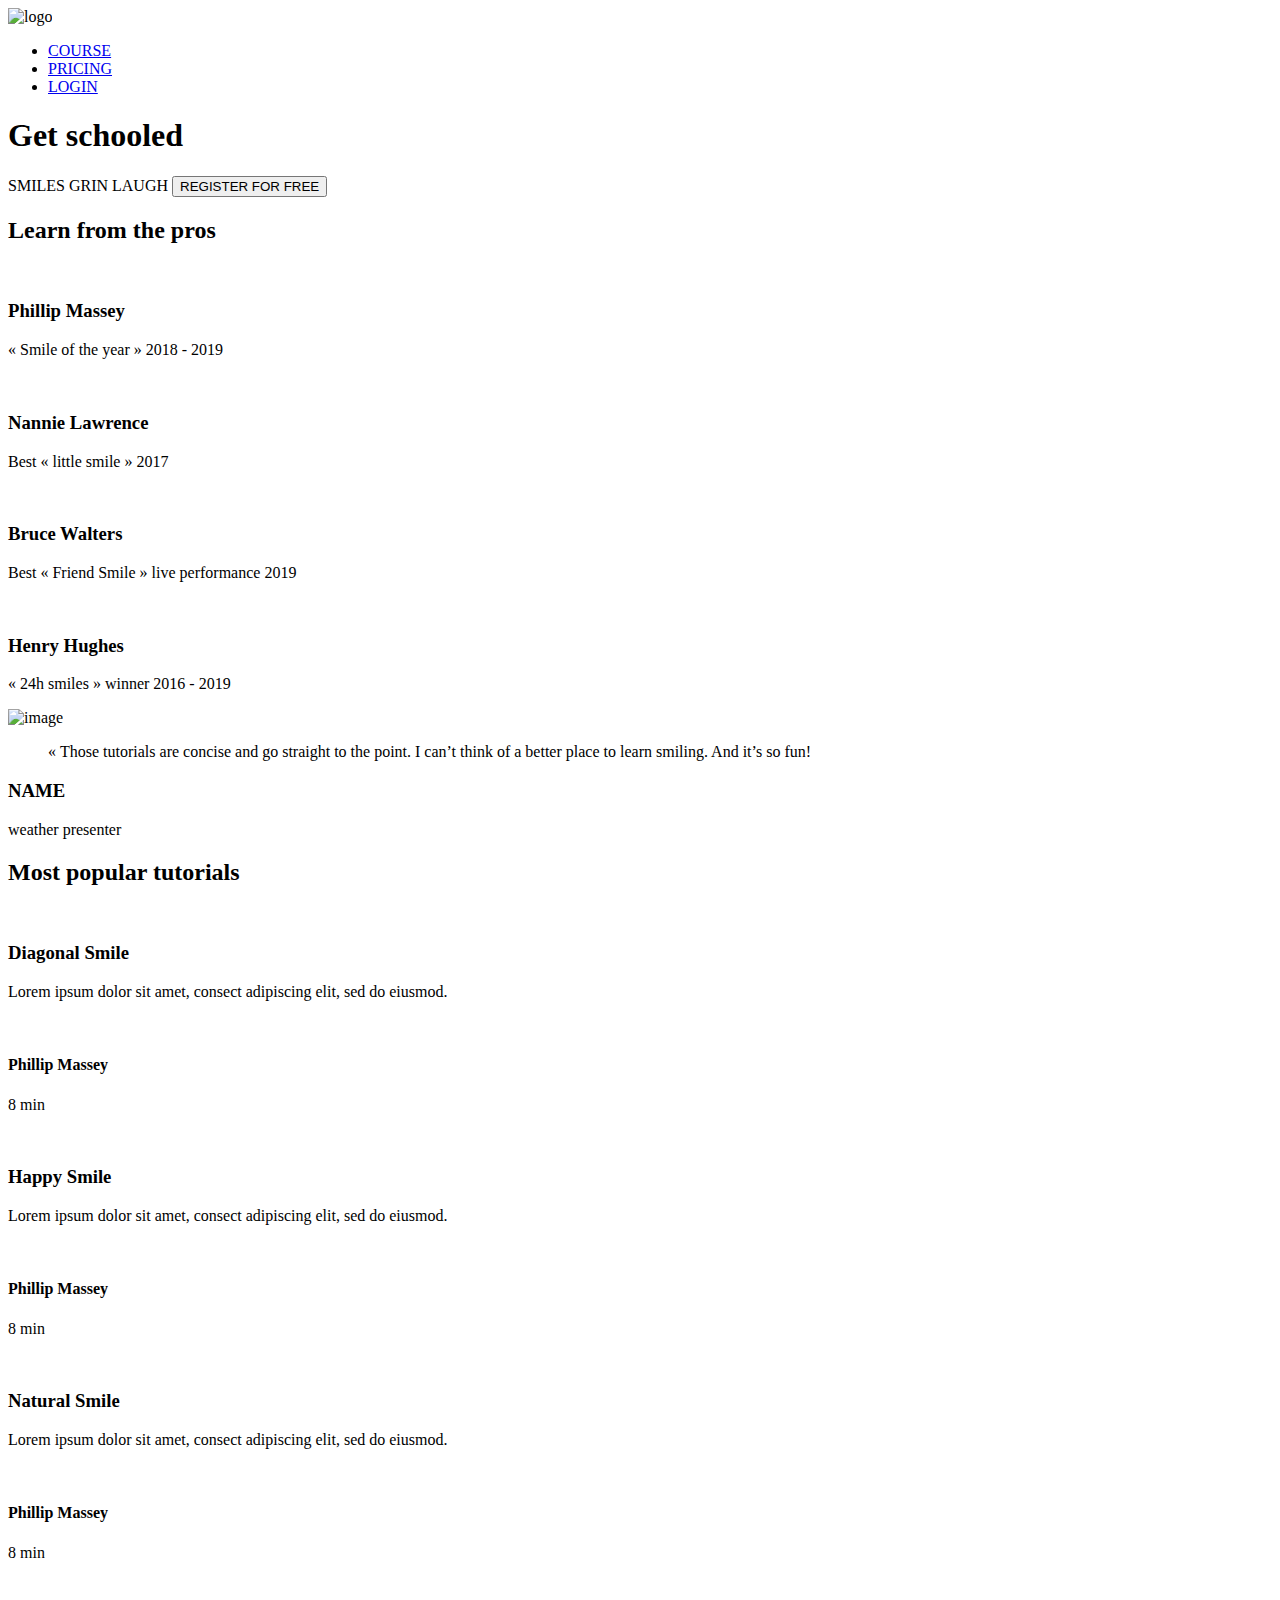
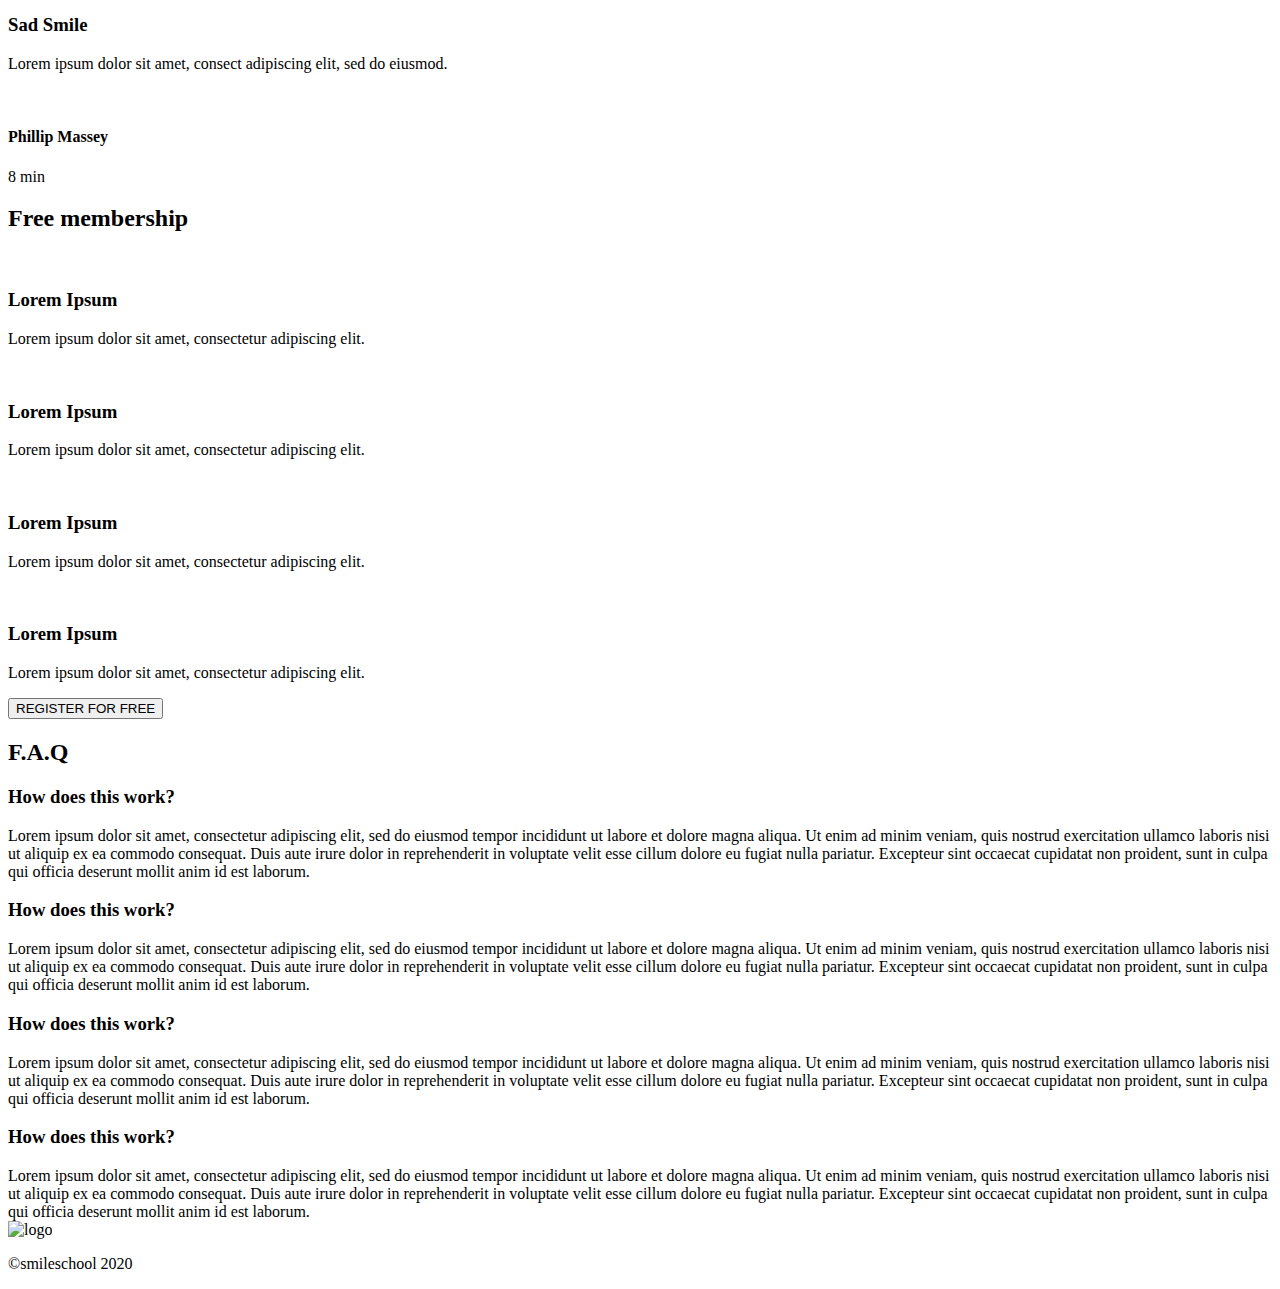
==== css_advanced/index.html @ 58fe6d0c "Create index.html" ====
<!DOCTYPE html>
<html lang="en">
<head>
    <meta charset="UTF-8">
    <meta name="viewport" content="width=device-width, initial-scale=1.0">
    <script src="https://kit.fontawesome.com/4a2b055604.js" crossorigin="anonymous"></script>
    <title>Document</title>
</head>
<body>
    <header>
        <nav>
            <img src="CSS Advanced-2/logo.png" alt="logo">
            <ul>
                <li><a href="#">COURSE</a></li>
                <li><a href="#">PRICING</a></li>
                <li><a href="#">LOGIN</a></li>
            </ul>
        </nav>
        
    </header>
    <main>
        <section>
            <div>
                <h1>Get schooled</h1>
                <span>SMILES</span>
                <span>GRIN</span>
                <span>LAUGH</span>
                <button>REGISTER FOR FREE</button>
            </div>
            <div>
                <h2>Learn from the pros</h2>
                <div>
                    <div>
                        <img src="CSS Advanced-2/3.png" alt="">
                        <h3>Phillip Massey</h3>
                        <p>« Smile of the year » 2018 - 2019</p>
                    </div>
                    <div>
                        <img src="CSS Advanced-2/6.png" alt="">
                        <h3>Nannie Lawrence</h3>
                        <p>Best « little smile » 2017</p>
                    </div>
                    <div>
                        <img src="CSS Advanced-2/7.png" alt="">
                        <h3>Bruce Walters</h3>
                        <p>Best « Friend Smile » live performance 2019</p>
                    </div>
                    <div>
                        <img src="CSS Advanced-2/8.png" alt="">
                        <h3>Henry Hughes</h3>
                        <p>« 24h smiles » winner 2016 - 2019</p>
                    </div>
                </div>
            </div>
        </section>
        <section>
            <div>
                <img src="./images/Bitmap.png" alt="image">
            </div>
            <div>
                <blockquote>« Those tutorials are concise and go straight to the point. I can’t think of a better place to learn smiling. And it’s so fun!</blockquote>
                <h3>NAME</h3>
                <P>weather presenter</P>
            </div>
        </section>
        <section>
            <h2>Most popular tutorials</h2>
            <div>
                <img src="CSS Advanced-2/1.png" alt="">
                <h3>Diagonal Smile</h3>
                <p>Lorem ipsum dolor sit amet, consect adipiscing elit, sed do eiusmod.</p>
                <div>
                    <img src="CSS Advanced-2/3.png" alt="">
                    <h4>Phillip Massey</h4>
                </div>
                <div>
                    <div><i class="fa-solid fa-star"></i></div>
                    <div><i class="fa-solid fa-star"></i></div>
                    <div><i class="fa-solid fa-star"></i></div>
                    <div><i class="fa-solid fa-star"></i></div>
                    <div><i class="fa-solid fa-star"></i></div>
                </div>
                <p>8 min</p>
            </div>
            <div>
                <img src="CSS Advanced-2/4.png" alt="">
                <h3>Happy Smile</h3>
                <p>Lorem ipsum dolor sit amet, consect adipiscing elit, sed do eiusmod.</p>
                <div>
                    <img src="CSS Advanced-2/3.png" alt="">
                    <h4>Phillip Massey</h4>
                </div>
                <div>
                    <div><i class="fa-solid fa-star"></i></div>
                    <div><i class="fa-solid fa-star"></i></div>
                    <div><i class="fa-solid fa-star"></i></div>
                    <div><i class="fa-solid fa-star"></i></div>
                    <div><i class="fa-solid fa-star"></i></div>
                </div>
                <p>8 min</p>
            </div>
            <div>
                <img src="./images/Bitmap (3).png" alt="">
                <h3>Natural Smile</h3>
                <p>Lorem ipsum dolor sit amet, consect adipiscing elit, sed do eiusmod.</p>
                <div>
                    <img src="./images/1 (3).png" alt="">
                    <h4>Phillip Massey</h4>
                </div>
                <div>
                    <div><i class="fa-solid fa-star"></i></div>
                    <div><i class="fa-solid fa-star"></i></div>
                    <div><i class="fa-solid fa-star"></i></div>
                    <div><i class="fa-solid fa-star"></i></div>
                    <div><i class="fa-solid fa-star"></i></div>
                </div>
                <p>8 min</p>
            </div>
            <div>
                <img src="./images/Bitmap (2).png" alt="">
                <h3>Sad Smile</h3>
                <p>Lorem ipsum dolor sit amet, consect adipiscing elit, sed do eiusmod.</p>
                <div>
                    <img src="./images/1 (3).png" alt="">
                    <h4>Phillip Massey</h4>
                </div>
                <div>
                    <div><i class="fa-solid fa-star"></i></div>
                    <div><i class="fa-solid fa-star"></i></div>
                    <div><i class="fa-solid fa-star"></i></div>
                    <div><i class="fa-solid fa-star"></i></div>
                    <div><i class="fa-solid fa-star"></i></div>
                </div>
                <p>8 min</p>
            </div>
        </section>
        <section>
            <h2>Free membership</h2>
            <div>
                <img src="CSS Advanced-2/smile.png" alt="">
                <h3>Lorem Ipsum</h3>
                <p>Lorem ipsum dolor sit amet, consectetur adipiscing elit.</p>
            </div>
            <div>
                <img src="CSS Advanced-2/smile.png" alt="">
                <h3>Lorem Ipsum</h3>
                <p>Lorem ipsum dolor sit amet, consectetur adipiscing elit.</p>
            </div>
            <div>
                <img src="CSS Advanced-2/smile.png" alt="">
                <h3>Lorem Ipsum</h3>
                <p>Lorem ipsum dolor sit amet, consectetur adipiscing elit.</p>
            </div>
            <div>
                <img src="CSS Advanced-2/smile.png" alt="">
                <h3>Lorem Ipsum</h3>
                <p>Lorem ipsum dolor sit amet, consectetur adipiscing elit.</p>
            </div>
            <button>REGISTER FOR FREE</button>
        </section>
        <section>
            <h2>F.A.Q</h2>
            <div>
                <div>
                    <div>
                        <h3>How does this work?</h3>
                    </div>
                    <div>
                        Lorem ipsum dolor sit amet, consectetur adipiscing elit, sed do eiusmod tempor incididunt ut labore et dolore magna aliqua. Ut enim ad minim veniam, quis nostrud exercitation ullamco laboris nisi ut aliquip ex ea commodo consequat. Duis aute irure dolor in reprehenderit in voluptate velit esse cillum dolore eu fugiat nulla pariatur. Excepteur sint occaecat cupidatat non proident, sunt in culpa qui officia deserunt mollit anim id est laborum.
                    </div>

                    <div>
                        <h3>How does this work?</h3>
                    </div>
                    <div>
                        Lorem ipsum dolor sit amet, consectetur adipiscing elit, sed do eiusmod tempor incididunt ut labore et dolore magna aliqua. Ut enim ad minim veniam, quis nostrud exercitation ullamco laboris nisi ut aliquip ex ea commodo consequat. Duis aute irure dolor in reprehenderit in voluptate velit esse cillum dolore eu fugiat nulla pariatur. Excepteur sint occaecat cupidatat non proident, sunt in culpa qui officia deserunt mollit anim id est laborum.
                    </div>
                </div>
                <div>
                    <div>
                        <h3>How does this work?</h3>
                    </div>
                    <div>
                        Lorem ipsum dolor sit amet, consectetur adipiscing elit, sed do eiusmod tempor incididunt ut labore et dolore magna aliqua. Ut enim ad minim veniam, quis nostrud exercitation ullamco laboris nisi ut aliquip ex ea commodo consequat. Duis aute irure dolor in reprehenderit in voluptate velit esse cillum dolore eu fugiat nulla pariatur. Excepteur sint occaecat cupidatat non proident, sunt in culpa qui officia deserunt mollit anim id est laborum.
                    </div>
                    <div>
                        <h3>How does this work?</h3>
                    </div>
                    <div>
                        Lorem ipsum dolor sit amet, consectetur adipiscing elit, sed do eiusmod tempor incididunt ut labore et dolore magna aliqua. Ut enim ad minim veniam, quis nostrud exercitation ullamco laboris nisi ut aliquip ex ea commodo consequat. Duis aute irure dolor in reprehenderit in voluptate velit esse cillum dolore eu fugiat nulla pariatur. Excepteur sint occaecat cupidatat non proident, sunt in culpa qui officia deserunt mollit anim id est laborum.
                    </div>
                </div>
            </div>
        </section>
    </main>
    <footer>
        <section>
            <div>
                <img src="CSS Advanced-2/logo.png" alt="logo">
                <div>
                    <i class="fa-brands fa-facebook"></i>
                    <i class="fa-brands fa-twitter"></i>
                    <i class="fa-brands fa-instagram"></i>
                </div>
            </div>
            <p>©smileschool 2020</p>
        </section>
    </footer>
</body>
</html>
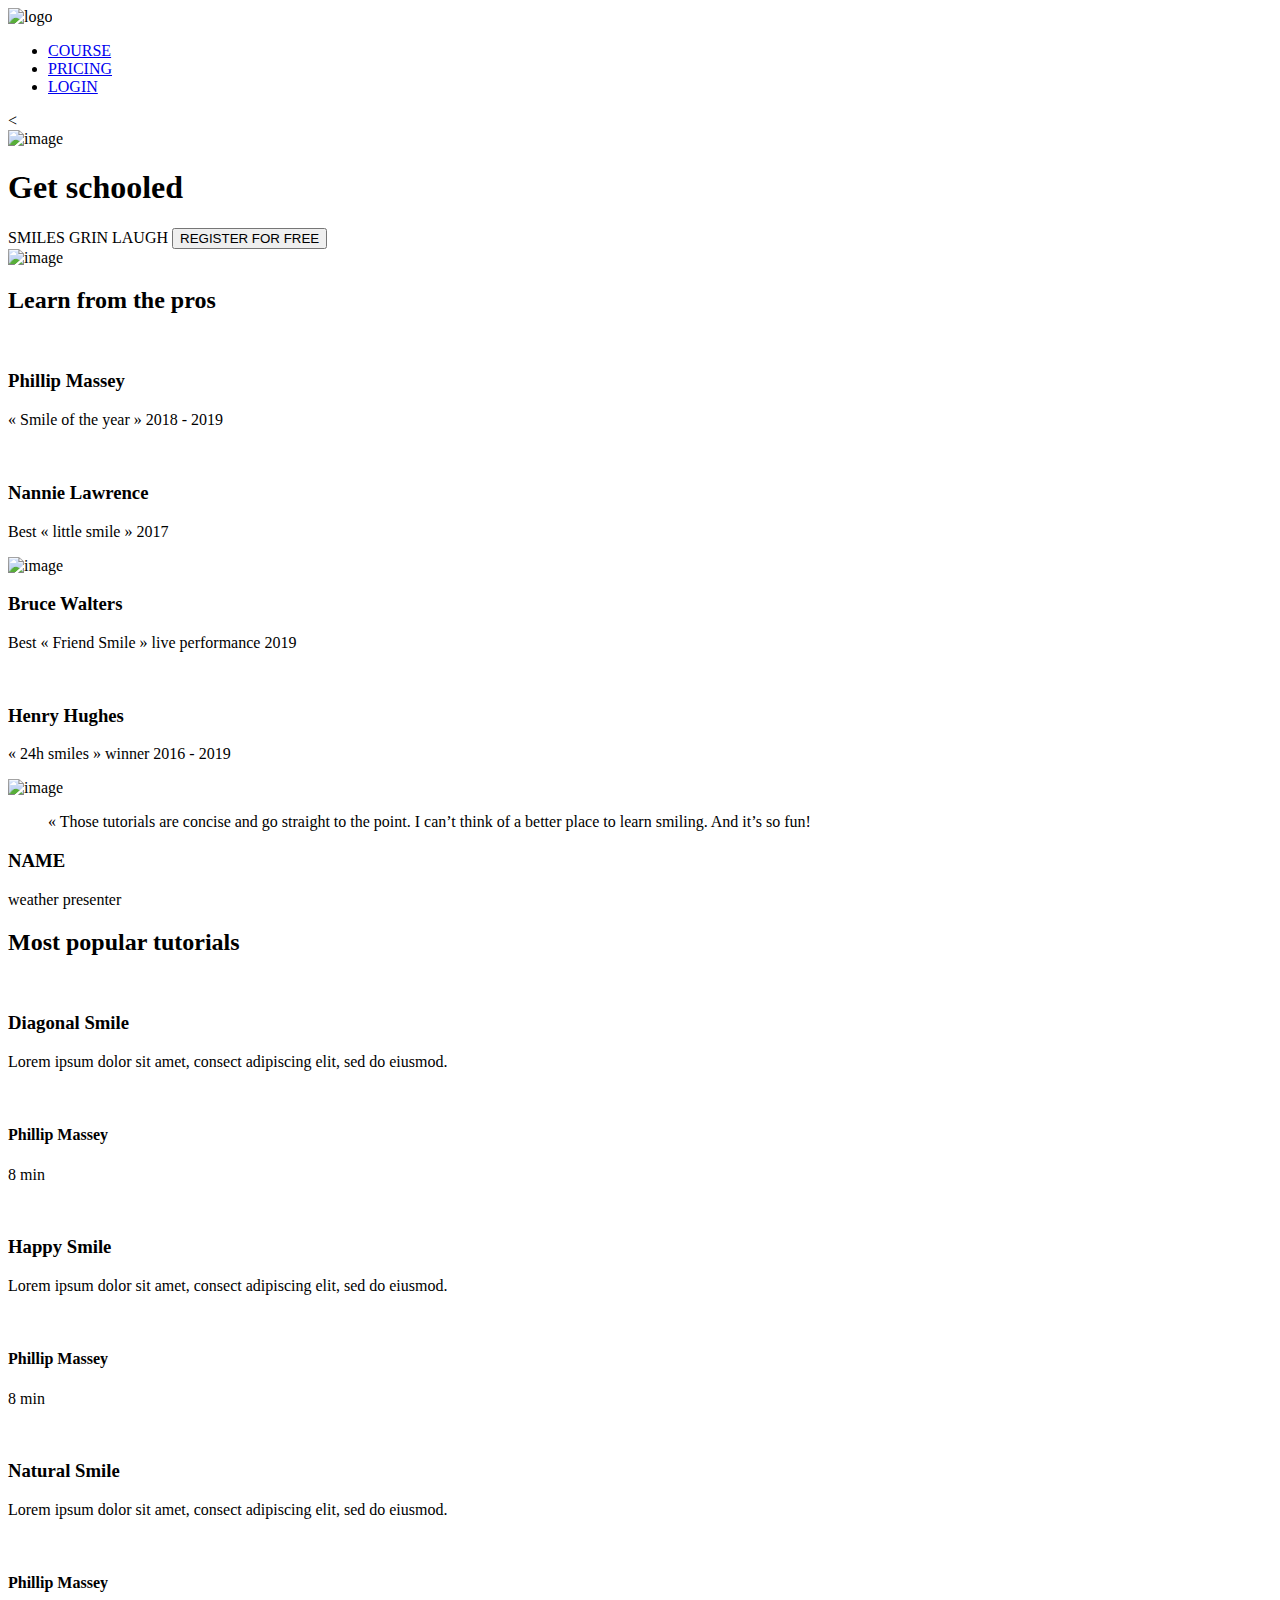
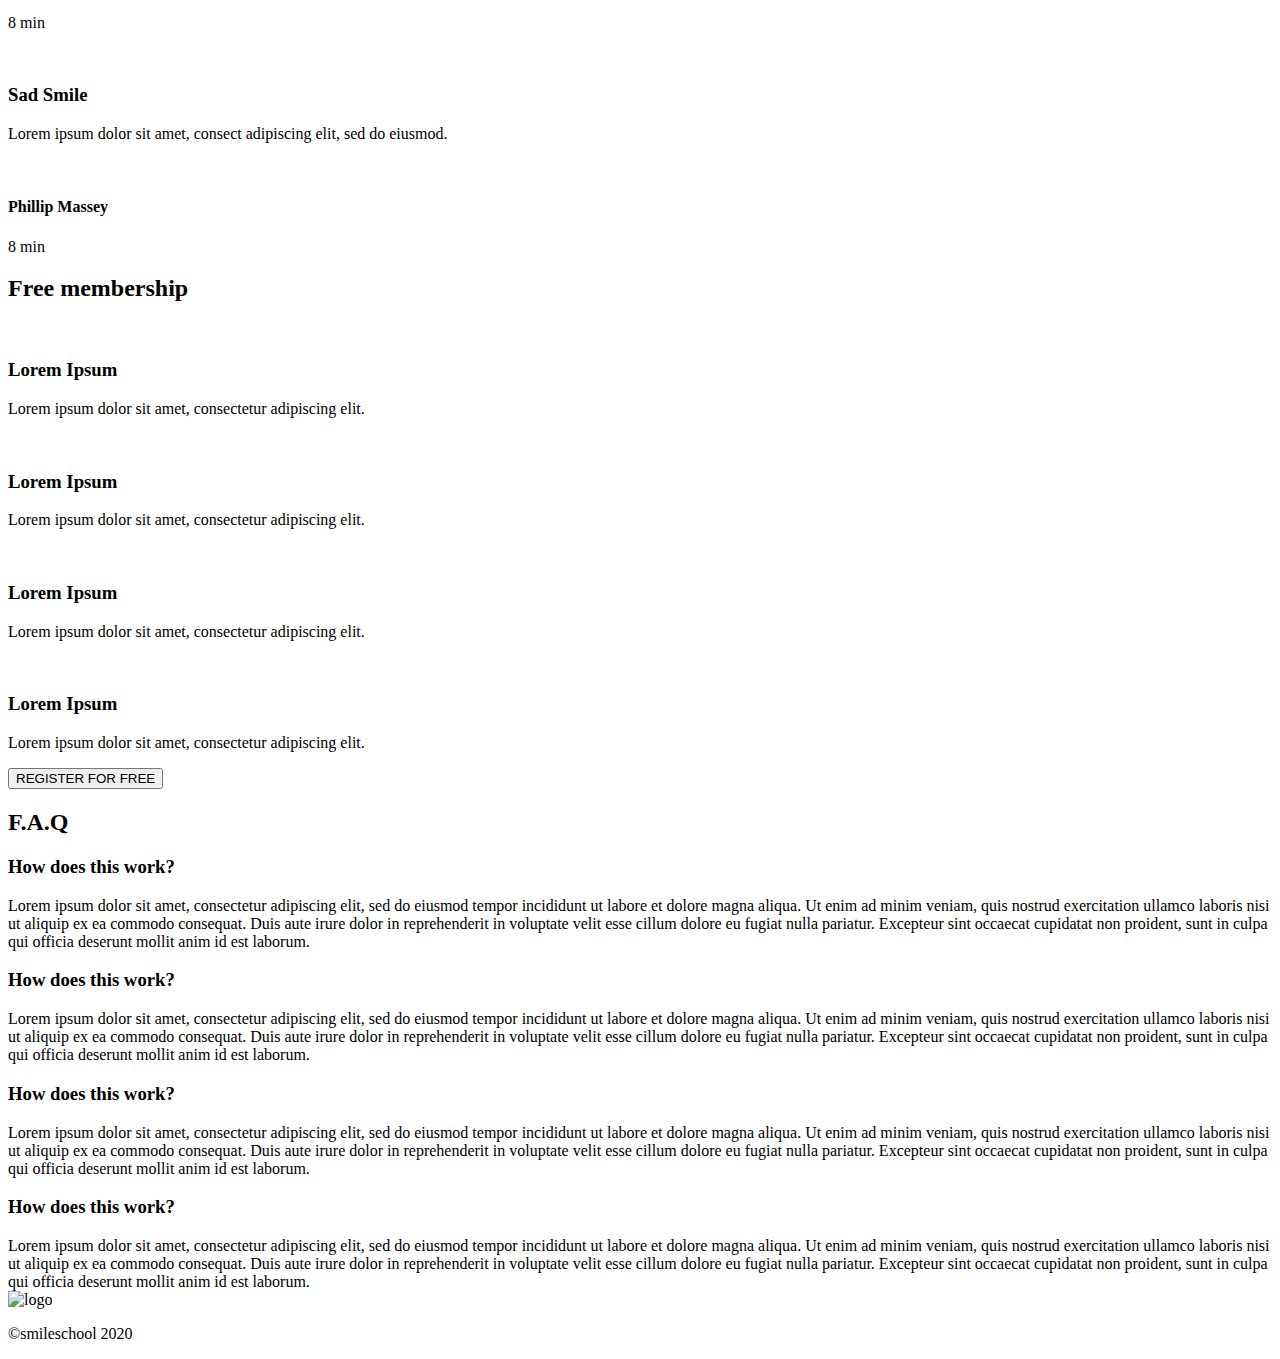
==== commit dcca6d03: "Update index.html" ====
--- a/css_advanced/index.html
+++ b/css_advanced/index.html
@@ -5,60 +5,66 @@
     <meta name="viewport" content="width=device-width, initial-scale=1.0">
     <script src="https://kit.fontawesome.com/4a2b055604.js" crossorigin="anonymous"></script>
     <title>Document</title>
+    <link rel="stylesheet" href="style.css">
 </head>
 <body>
-    <header>
-        <nav>
-            <img src="CSS Advanced-2/logo.png" alt="logo">
-            <ul>
-                <li><a href="#">COURSE</a></li>
-                <li><a href="#">PRICING</a></li>
-                <li><a href="#">LOGIN</a></li>
+    <header class="header"> 
+        <nav class="nav">
+            <img src="CSS Advanced-2/logo.png" alt="logo" class="logo">
+            <ul class="menu">
+                <li class="menu-item"><a href="#">COURSE</a></li> 
+                <li class="menu-item"><a href="#">PRICING</a></li>
+                <li class="menu-item"><a href="#">LOGIN</a></li>
             </ul>
         </nav>
-        
     </header>
-    <main>
-        <section>
-            <div>
-                <h1>Get schooled</h1>
-                <span>SMILES</span>
-                <span>GRIN</span>
-                <span>LAUGH</span>
-                <button>REGISTER FOR FREE</button>
-            </div>
-            <div>
-                <h2>Learn from the pros</h2>
-                <div>
-                    <div>
+    <main class="main-section" >
+        <section>
+            < <div>
+                <img src="CSS Advanced-2/Object.png" alt="image" class="main-image">
+                <h1 class="text-overlay">Get schooled</h1>
+                <span class="text-smiles">SMILES</span>
+                <span class="text-grin">GRIN</span>
+                <span class="text-laugh">LAUGH</span>
+                <button class="register-button">REGISTER FOR FREE</button>
+            </div>
+            <div>
+                <img src="CSS Advanced-2/Object.png" alt="image" class="main-image">
+                <h2 class="text-learn">
+                    <span class="text-learn-main">Learn</span> 
+                    <span class="text-learn-pros">from the pros</span>
+                </h2>                
+                <div class="overlay-container">
+                    <div class="profile">
+                        <img src="CSS Advanced-2/1.png" alt="">
+                        <h3>Phillip Massey</h3>
+                        <p>« Smile of the year » 2018 - 2019</p>
+                    </div>
+                    <div class="profile">
                         <img src="CSS Advanced-2/3.png" alt="">
-                        <h3>Phillip Massey</h3>
-                        <p>« Smile of the year » 2018 - 2019</p>
-                    </div>
-                    <div>
-                        <img src="CSS Advanced-2/6.png" alt="">
                         <h3>Nannie Lawrence</h3>
-                        <p>Best « little smile » 2017</p>
-                    </div>
-                    <div>
-                        <img src="CSS Advanced-2/7.png" alt="">
+                        <p>Best « little smile » 2017</p>
+                    </div>
+                    <div class="profile">
+                        <img src="CSS Advanced-2/2.png" alt="image" class="profile-bruce img">
                         <h3>Bruce Walters</h3>
-                        <p>Best « Friend Smile » live performance 2019</p>
-                    </div>
-                    <div>
-                        <img src="CSS Advanced-2/8.png" alt="">
+                        <p>Best « Friend Smile » live performance 2019</p>
+                    </div>
+                    <div class="profile">
+                        <img src="CSS Advanced-2/4.png" alt="">
                         <h3>Henry Hughes</h3>
-                        <p>« 24h smiles » winner 2016 - 2019</p>
-                    </div>
-                </div>
-            </div>
-        </section>
-        <section>
-            <div>
-                <img src="./images/Bitmap.png" alt="image">
-            </div>
-            <div>
-                <blockquote>« Those tutorials are concise and go straight to the point. I can’t think of a better place to learn smiling. And it’s so fun!</blockquote>
+                        <p>« 24h smiles » winner 2016 - 2019</p>
+                    </div>
+                </div>
+                
+            </div>
+        </section>
+        <section>
+            <div>
+                <img src="CSS Advanced-2/Object.png" alt="image" class="main-image">
+            </div>
+            <div>
+                <blockquote>« Those tutorials are concise and go straight to the point. I can’t think of a better place to learn smiling. And it’s so fun!</blockquote>
                 <h3>NAME</h3>
                 <P>weather presenter</P>
             </div>
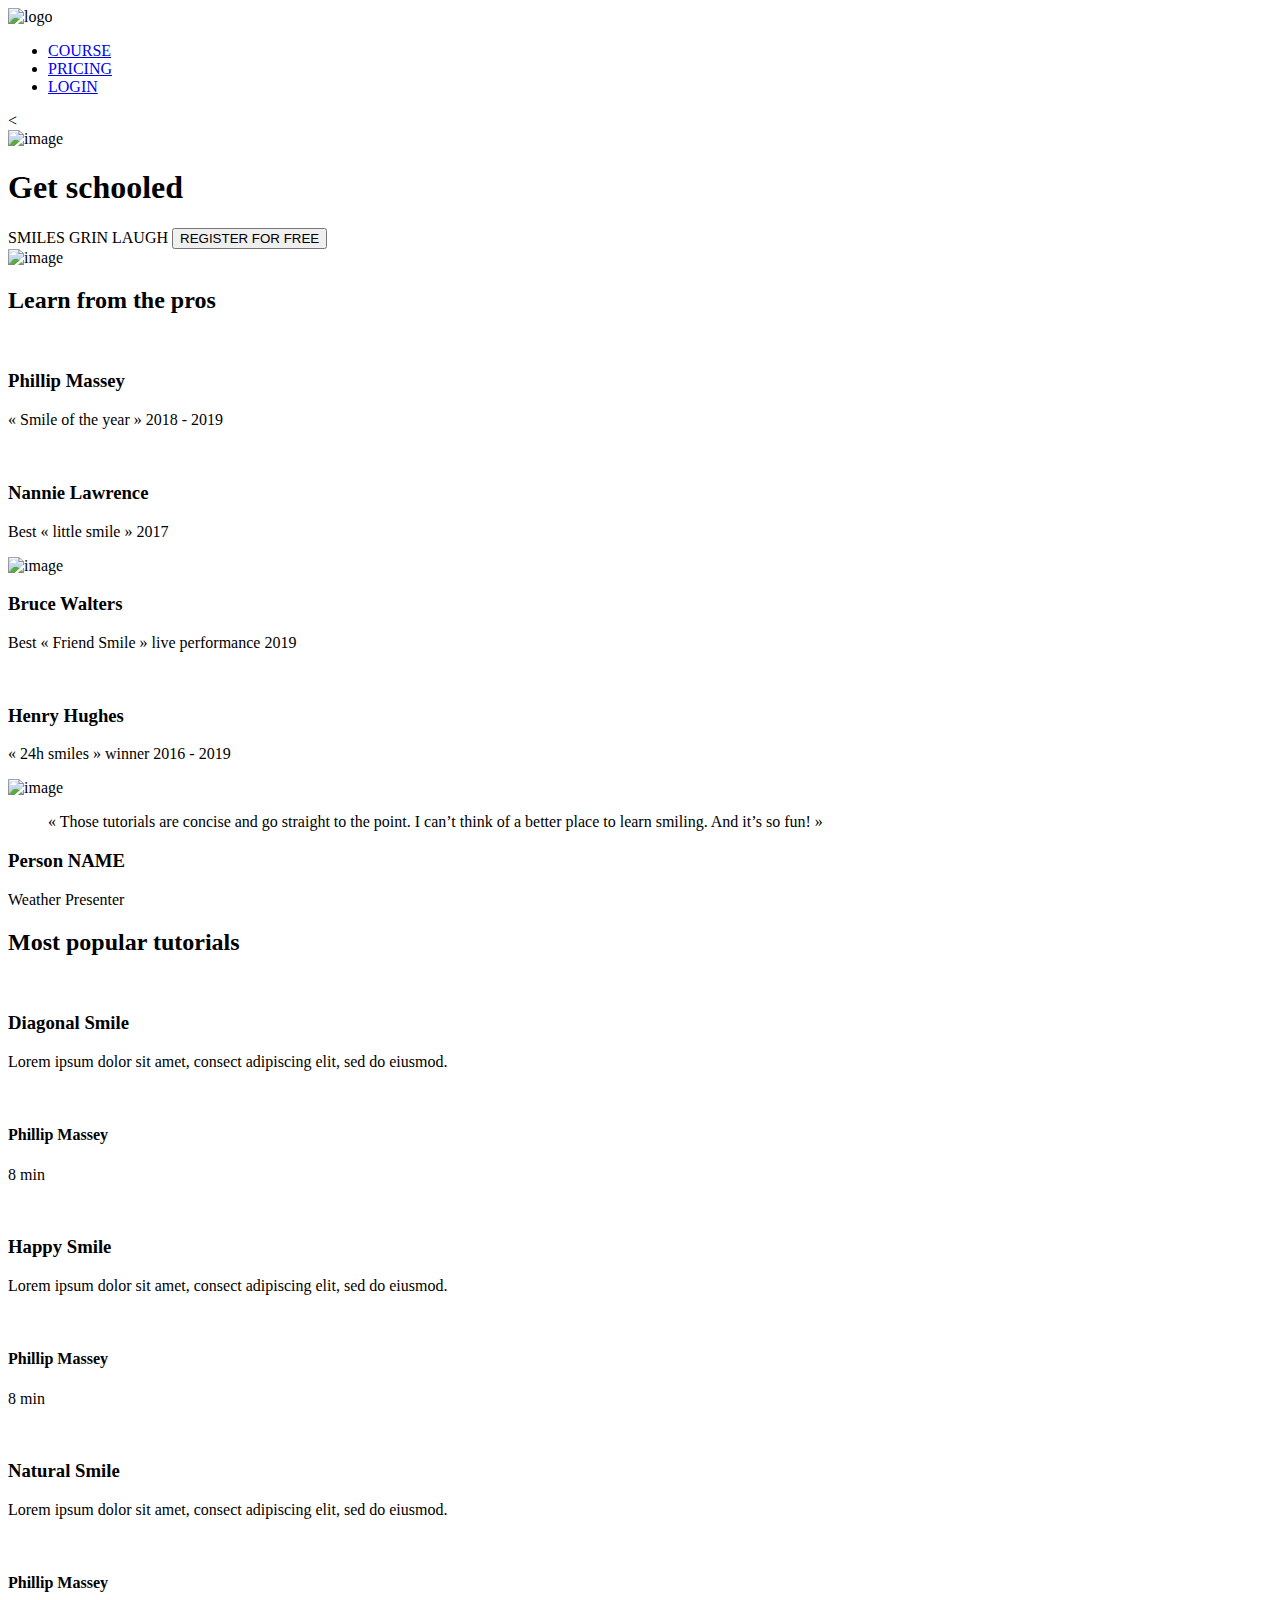
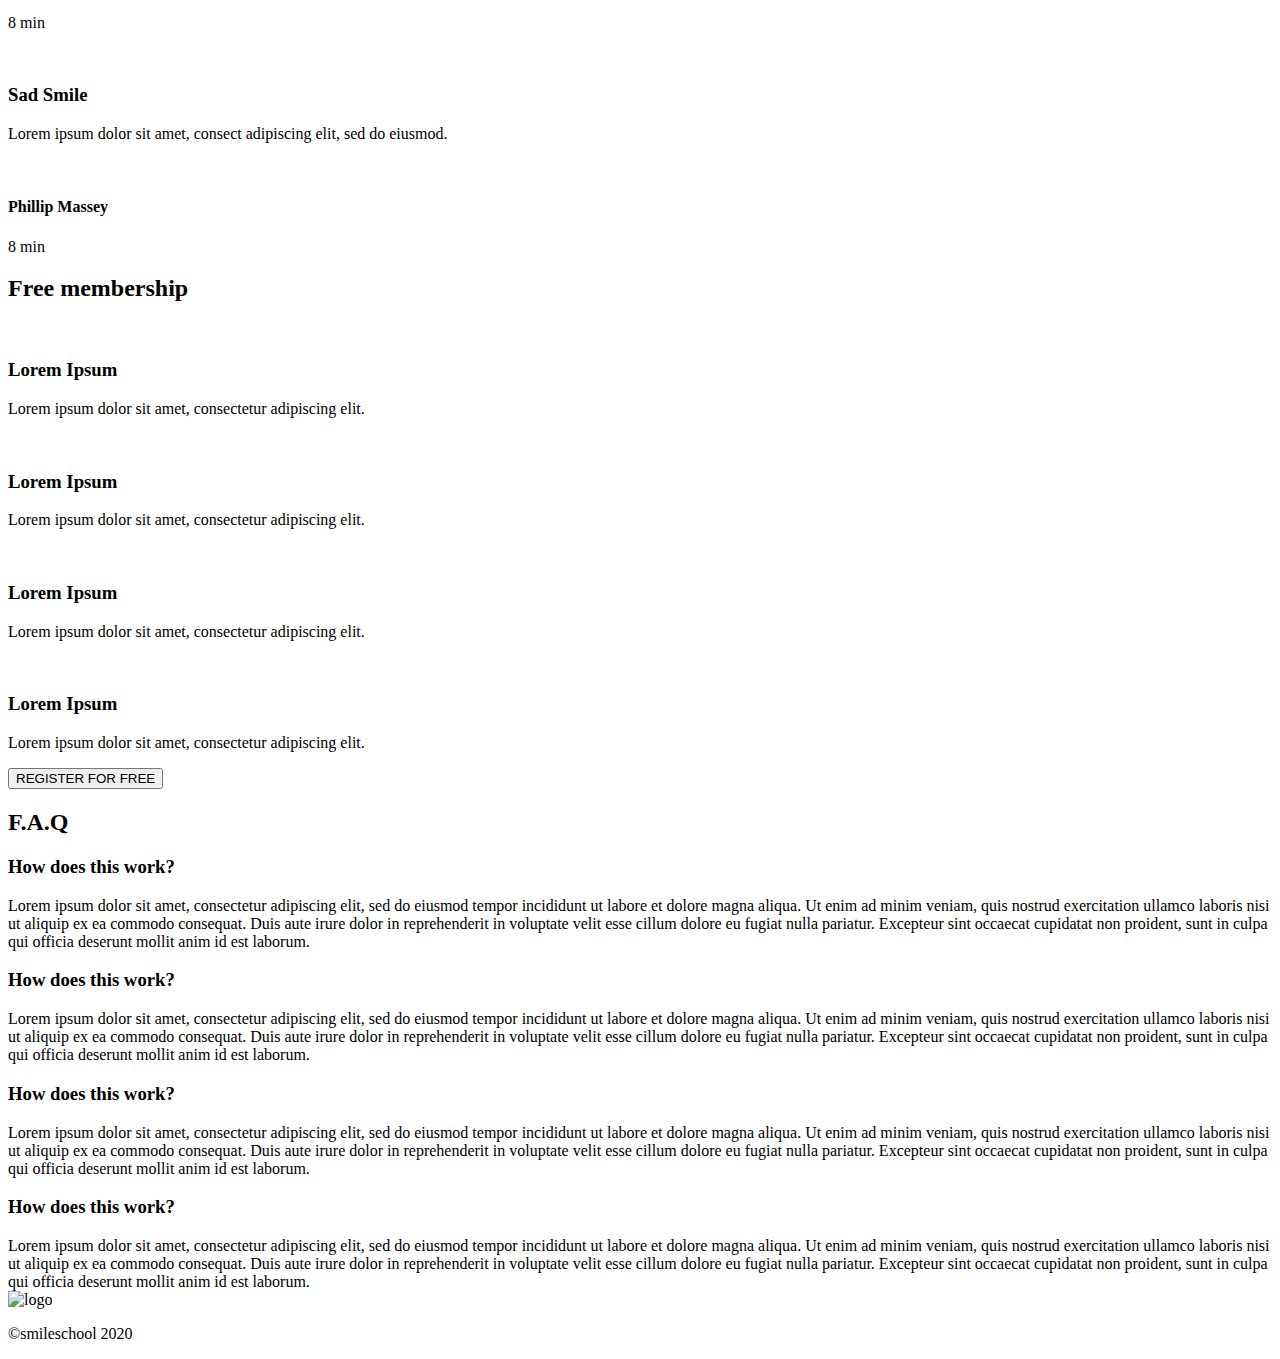
==== commit 39c33f2f: "Update index.html" ====
--- a/css_advanced/index.html
+++ b/css_advanced/index.html
@@ -59,15 +59,17 @@
                 
             </div>
         </section>
-        <section>
-            <div>
-                <img src="CSS Advanced-2/Object.png" alt="image" class="main-image">
-            </div>
-            <div>
-                <blockquote>« Those tutorials are concise and go straight to the point. I can’t think of a better place to learn smiling. And it’s so fun!</blockquote>
-                <h3>NAME</h3>
-                <P>weather presenter</P>
-            </div>
+        <section class="background-section"></section>
+<section class="testimonial-section">
+    <div>
+        <img src="CSS Advanced-2/5.png" alt="image" class="main-image-5">
+        <div>
+            <blockquote class="testimonial-text">« Those tutorials are concise and go straight to the point. I can’t think of a better place to learn smiling. And it’s so fun! »</blockquote>
+            <h3 class="testimonial-name">Person NAME</h3>
+            <p class="testimonial-p">Weather Presenter</p>
+        </div>
+    </div>
+</section>
         </section>
         <section>
             <h2>Most popular tutorials</h2>
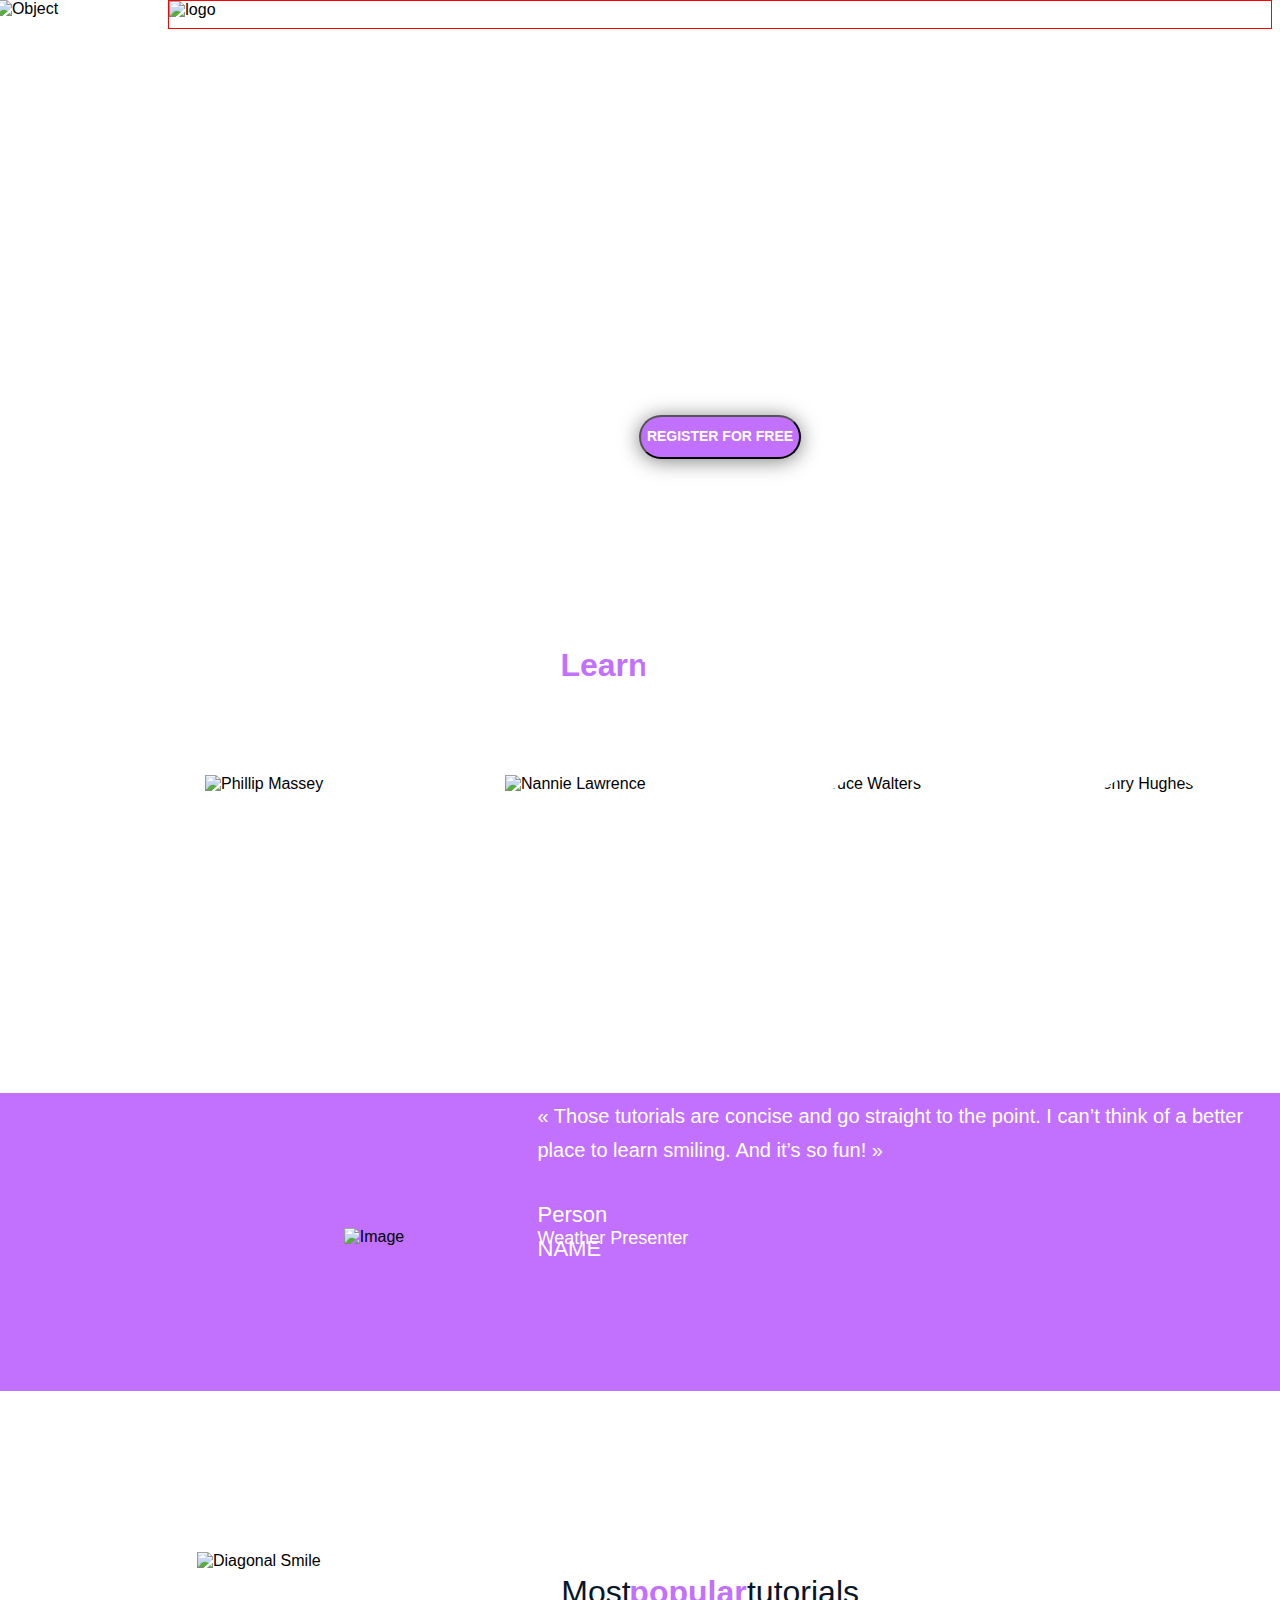
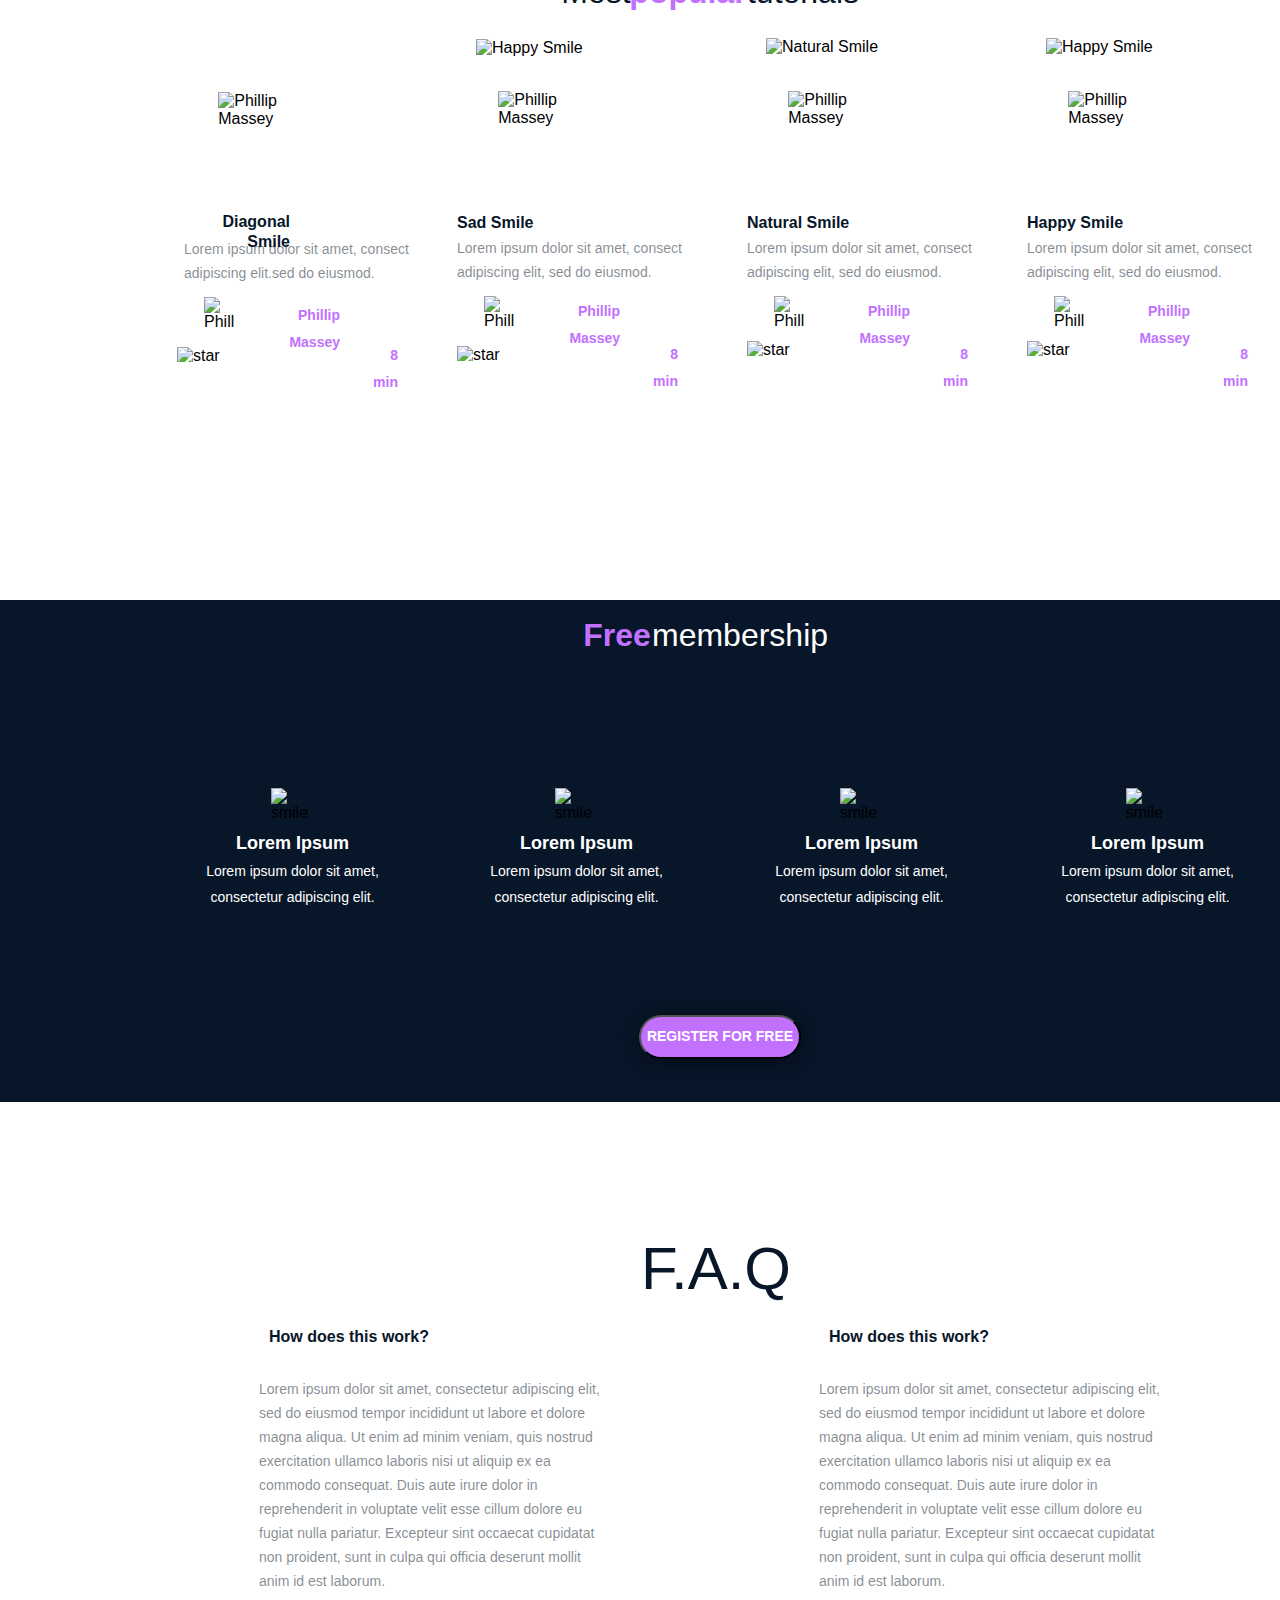
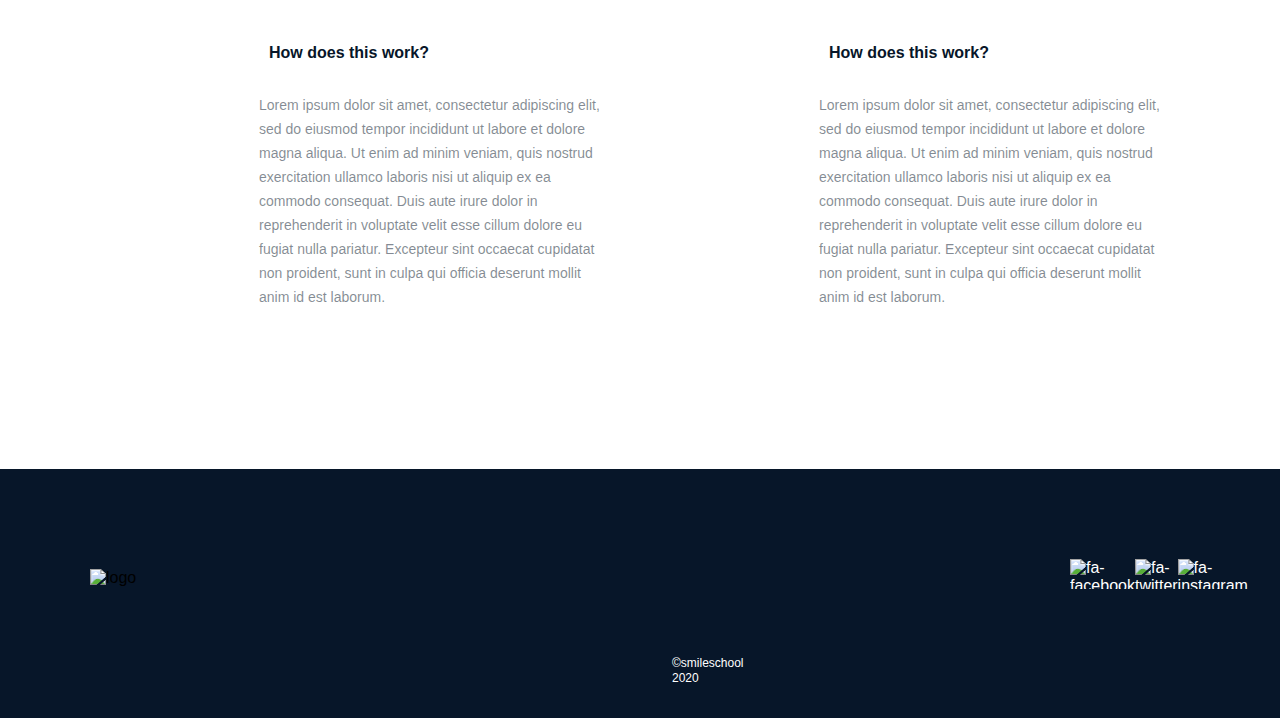
==== commit c39c7bc7: "Update index.html" ====
--- a/css_advanced/index.html
+++ b/css_advanced/index.html
@@ -2,216 +2,208 @@
 <html lang="en">
 <head>
     <meta charset="UTF-8">
-    <meta name="viewport" content="width=device-width, initial-scale=1.0">
-    <script src="https://kit.fontawesome.com/4a2b055604.js" crossorigin="anonymous"></script>
-    <title>Document</title>
-    <link rel="stylesheet" href="style.css">
+    <meta name="viewport" content="width=device-width, initial-scale=1.0">    
+    <link rel="stylesheet" href="styles.css"> <!-- Link to the CSS file -->
+    <link rel="stylesheet" href="base.css"> 
+    <link rel="stylesheet" href="layout.css"> 
+    <link rel="stylesheet" href="modfules.css"> 
+    <title>Smiles School</title>
+   <!-- custom font -->
+    <link href="https://fonts.cdnfonts.com/css/source-sans-pro" rel="stylesheet">       
+    <style>
+        @import url('https://fonts.cdnfonts.com/css/source-sans-pro');
+  </style>
 </head>
 <body>
-    <header class="header"> 
-        <nav class="nav">
-            <img src="CSS Advanced-2/logo.png" alt="logo" class="logo">
-            <ul class="menu">
-                <li class="menu-item"><a href="#">COURSE</a></li> 
-                <li class="menu-item"><a href="#">PRICING</a></li>
-                <li class="menu-item"><a href="#">LOGIN</a></li>
+    <section class="start">
+    <header class="header-menu">
+        <div class="row" >
+        <nav class="header-menu-navbar" >
+            <img src="CSS Advanced-2/logo.png" alt="logo" class=" logo">
+            <ul class="header-list" >
+                <li><a href="#" class="COURSE">COURSE</a></li>
+                <li><a href="#" class="PRICING">PRICING</a></li>
+                <li><a href="#" class="LOGIN">LOGIN</a></li>
             </ul>
         </nav>
+    </div>
     </header>
-    <main class="main-section" >
-        <section>
-            < <div>
-                <img src="CSS Advanced-2/Object.png" alt="image" class="main-image">
-                <h1 class="text-overlay">Get schooled</h1>
-                <span class="text-smiles">SMILES</span>
-                <span class="text-grin">GRIN</span>
-                <span class="text-laugh">LAUGH</span>
-                <button class="register-button">REGISTER FOR FREE</button>
+    <main class="star">
+            <div class="row">
+            <div >
+                <h1 class="Get"  >Get schooled</h1>
+                <div class="hero-smiles">
+                    <span class="SMILES" > SMILES</span>
+                    <span class="GRIN"  >GRIN</span>
+                    <span class="LAUGH">LAUGH</span>
+                </div>
             </div>
             <div>
-                <img src="CSS Advanced-2/Object.png" alt="image" class="main-image">
-                <h2 class="text-learn">
-                    <span class="text-learn-main">Learn</span> 
-                    <span class="text-learn-pros">from the pros</span>
-                </h2>                
-                <div class="overlay-container">
-                    <div class="profile">
-                        <img src="CSS Advanced-2/1.png" alt="">
-                        <h3>Phillip Massey</h3>
-                        <p>« Smile of the year » 2018 - 2019</p>
-                    </div>
-                    <div class="profile">
-                        <img src="CSS Advanced-2/3.png" alt="">
-                        <h3>Nannie Lawrence</h3>
-                        <p>Best « little smile » 2017</p>
-                    </div>
-                    <div class="profile">
-                        <img src="CSS Advanced-2/2.png" alt="image" class="profile-bruce img">
-                        <h3>Bruce Walters</h3>
-                        <p>Best « Friend Smile » live performance 2019</p>
-                    </div>
-                    <div class="profile">
-                        <img src="CSS Advanced-2/4.png" alt="">
-                        <h3>Henry Hughes</h3>
-                        <p>« 24h smiles » winner 2016 - 2019</p>
-                    </div>
-                </div>
-                
-            </div>
-        </section>
-        <section class="background-section"></section>
-<section class="testimonial-section">
-    <div>
-        <img src="CSS Advanced-2/5.png" alt="image" class="main-image-5">
-        <div>
-            <blockquote class="testimonial-text">« Those tutorials are concise and go straight to the point. I can’t think of a better place to learn smiling. And it’s so fun! »</blockquote>
-            <h3 class="testimonial-name">Person NAME</h3>
-            <p class="testimonial-p">Weather Presenter</p>
+                <button class="mainbtn" > REGISTER FOR FREE</button>
+            </div>
         </div>
-    </div>
-</section>
-        </section>
-        <section>
-            <h2>Most popular tutorials</h2>
+            <div class="row">
+                <img src="CSS Advanced-2/Object.png" alt="Object" class="instructors-img">
+                <h2 class="Learn" >Learn </h2>
+                <p class="from ">from the pros</p>
+                <div class="instructor-list">
+                        <img src="CSS Advanced-2/1.png" alt="Phillip Massey" class="instructor-p-img">
+                        <h3 class="Phillip "  >Phillip Massey</h3>
+                        <p class="Phillip-year "  > « Smile of the year » 2018 - 2019</p>
+                    </div>
+                    <div >
+                        <img src="CSS Advanced-2/3.png" alt="Nannie Lawrence"  class="instructor-n-img"  >
+                        <h3 class="Nannie ">  Nannie Lawrence</h3>
+                        <p class="Nannie-best "  >    Best « little smile » 2017</p>
+                    </div>
+                    <div >
+                        <img src="CSS Advanced-2/2.png" alt="Bruce Walters" class="instructor-b-img">
+                        <h3 class="Bruce "> Bruce Walters</h3>
+                        <p class="Bruce-friend"  >  Best « Friend Smile » live performance 2019</p>
+                    </div>
+                    <div >
+                        <img src="CSS Advanced-2/4.png" alt="Henry Hughes" class="instructor-h-img">
+                        <h3   class=" Henry "  >  Henry Hughes</h3>
+                        <p  class=" Henry-winner "  > « 24h smiles » winner 2016 - 2019</p>
+                    </div>
+                </div>
+            </div>
+        </section>
+
+        <section class="testimonial">
             <div>
-                <img src="CSS Advanced-2/1.png" alt="">
-                <h3>Diagonal Smile</h3>
-                <p>Lorem ipsum dolor sit amet, consect adipiscing elit, sed do eiusmod.</p>
-                <div>
-                    <img src="CSS Advanced-2/3.png" alt="">
-                    <h4>Phillip Massey</h4>
-                </div>
-                <div>
-                    <div><i class="fa-solid fa-star"></i></div>
-                    <div><i class="fa-solid fa-star"></i></div>
-                    <div><i class="fa-solid fa-star"></i></div>
-                    <div><i class="fa-solid fa-star"></i></div>
-                    <div><i class="fa-solid fa-star"></i></div>
-                </div>
-                <p>8 min</p>
-            </div>
+                <img src="CSS Advanced-2/5.png" alt="Image" class="testimonial-image">
+                <blockquote class=" quote"  >« Those tutorials are concise and go straight to the point. I can’t think of a better place to learn smiling. And it’s so fun! »</blockquote>
+                <h3 class="name"  >  Person NAME</h3>
+                <p class="weather"  > Weather Presenter</p>
+            </div>
+        </section>
+
+        <section class="tutorials">
+            <h2 class="Most" >Most  </h2>
+            <h2 class="popular">popular</h2>
+            <h2 class="tutorialss">tutorials</h2>
+            <div  class=" content">
+                    <img src="CSS Advanced-2/9.png" alt="Diagonal Smile"   class="Diagonal ">
+                    <h3 class="Diagonal-smile"  >Diagonal Smile</h3>
+                    <p class="Diagonal-p"  >Lorem ipsum dolor sit amet, consect adipiscing elit.sed do eiusmod.</p>
+                    <div >
+                        <img src="CSS Advanced-2/play.png" alt="Phillip Massey"  class="Diagonal-play">
+                        <img src="CSS Advanced-2/1.png" alt="Phillip Massey"  class="Diagonal-ph">
+                        <h4  class="Massey" >Phillip Massey</h4>
+                    </div>
+                    <div class="star">
+                        <img src="CSS Advanced-2/rating.png" alt="star" class="rating">
+                            <div>
+                        <p class="min" > 8 min</p>
+                    </div>                    
+                 <!-- Repeat similar structure for other tutorials -->
+                <div class="content-happy">
+                    <img src="CSS Advanced-2/7.png" alt="Happy Smile" class="Happy">
+                    <h3 class="Happy-Smile" >Sad Smile</h3>
+                    <p class="Happy-p"  > Lorem ipsum dolor sit amet, consect adipiscing elit, sed do eiusmod.</p>
+                    <div >
+                        <img src="CSS Advanced-2/play.png" alt="Phillip Massey"  class="Happy-play" >
+                        <img src="CSS Advanced-2/1.png" alt="Phillip Massey"  class="Happy-ph">
+                        <h4  class="Massey-h" > Phillip Massey</h4>
+                    </div>
+                    <div>
+                        <img src="CSS Advanced-2/rating.png" alt="star" class="rating-h">
+                    </div>
+                    <p class="min-h" > 8 min</p>
+                </div>
+                <div class="content-natural">
+                    <img src="CSS Advanced-2/8.png" alt="Natural Smile" class="Natural ">
+                    <h3 class="Natural-Smile" >Natural Smile</h3>
+                    <p class="Natural-p" > Lorem ipsum dolor sit amet, consect adipiscing elit, sed do eiusmod.</p>
+                    <div >
+                        <img src="CSS Advanced-2/play.png" alt="Phillip Massey" class="Natural-play">
+                        <img src="CSS Advanced-2/1.png" alt="Phillip Massey"  class="Natural-ph">
+                        <h4 class="Massey-n" > Phillip Massey</h4>
+                    </div>
+                    <div>
+                        <img src="CSS Advanced-2/rating.png" alt="star"   class="rating-n" >
+                    </div>
+                    <p class="min-n" >8 min</p>
+                </div>
+                <div class="content-sad">
+                    <img src="CSS Advanced-2/6.png" alt="Happy Smile" class="Sad">
+                    <h3 class="sad-smile" > Happy Smile</h3>
+                    <p class="sad-p" > Lorem ipsum dolor sit amet, consect adipiscing elit, sed do eiusmod.</p>
+                    <div >
+                        <img src="CSS Advanced-2/play.png" alt="Phillip Massey"  class="sad-play"      >
+                        <img src="CSS Advanced-2/1.png" alt="Phillip Massey"  class="sad-ph">
+                        <h4 class="Massey-s" >Phillip Massey</h4>
+                    </div>
+                    <div>
+                        <img src="CSS Advanced-2/rating.png" alt="star" class="rating-s">
+                    </div>
+                    <p class="min-s" >8 min</p>
+                </div>
+            </section>
+        <section class="membership">
+            <h2 class="free"  >Free</h2>
+                 <h2 class="member" > membership</h2>
+                <div class="membership-item1">
+                    <img src="CSS Advanced-2/smile.png" alt="smile" class="smile1">
+                    <h3 class="smileh1"  > Lorem Ipsum</h3>
+                    <p class="smilep1" >Lorem ipsum dolor sit amet, consectetur adipiscing elit.</p>
+                </div>
+                <!-- Repeat for more membership items -->
+                <div class="membership-item2">
+                    <img src="CSS Advanced-2/smile.png" alt="smile" class="smile2">
+                    <h3 class="smileh2" >Lorem Ipsum</h3>
+                    <p class="smilep2" > Lorem ipsum dolor sit amet, consectetur adipiscing elit.</p>
+                </div>
+                <div class="membership-item3">
+                    <img src="CSS Advanced-2/smile.png" alt="smile" class="smile3">
+                    <h3 class="smileh3" >Lorem Ipsum</h3>
+                    <p class="smilep3" > Lorem ipsum dolor sit amet, consectetur adipiscing elit.</p>
+                </div>
+                <div class="membership-item4">
+                    <img src="CSS Advanced-2/smile.png" alt="smile"  class="smile4">
+                    <h3  class="smileh4" >Lorem Ipsum</h3>
+                    <p  class="smilep4" >Lorem ipsum dolor sit amet, consectetur adipiscing elit.</p>
+                </div>
+            </div>
+            <button class="mainbtn-bottom" > REGISTER FOR FREE</button>
+        </section>
+
+        <section class="faq">
+            <h2 class="F" > F.A.Q</h2>
+                <div class="faq-item1">
+                    <h3 class="fh1"   >How does this work?</h3>
+                    <p class="fp1" >Lorem ipsum dolor sit amet, consectetur adipiscing elit, sed do eiusmod tempor incididunt ut labore et dolore magna aliqua. Ut enim ad minim veniam, quis nostrud exercitation ullamco laboris nisi ut aliquip ex ea commodo consequat. Duis aute irure dolor in reprehenderit in voluptate velit esse cillum dolore eu fugiat nulla pariatur. Excepteur sint occaecat cupidatat non proident, sunt in culpa qui officia deserunt mollit anim id est laborum.</p>
+                </div>
+                <!-- Repeat for more FAQ items -->
+                <div class="faq-item2">
+                    <h3 class="fh2"  >How does this work?</h3>
+                  <p    class="fp2">  Lorem ipsum dolor sit amet, consectetur adipiscing elit, sed do eiusmod tempor incididunt ut labore et dolore magna aliqua. Ut enim ad minim veniam, quis nostrud exercitation ullamco laboris nisi ut aliquip ex ea commodo consequat. Duis aute irure dolor in reprehenderit in voluptate velit esse cillum dolore eu fugiat nulla pariatur. Excepteur sint occaecat cupidatat non proident, sunt in culpa qui officia deserunt mollit anim id est laborum.</p>
+                </div>
             <div>
-                <img src="CSS Advanced-2/4.png" alt="">
-                <h3>Happy Smile</h3>
-                <p>Lorem ipsum dolor sit amet, consect adipiscing elit, sed do eiusmod.</p>
-                <div>
-                    <img src="CSS Advanced-2/3.png" alt="">
-                    <h4>Phillip Massey</h4>
-                </div>
-                <div>
-                    <div><i class="fa-solid fa-star"></i></div>
-                    <div><i class="fa-solid fa-star"></i></div>
-                    <div><i class="fa-solid fa-star"></i></div>
-                    <div><i class="fa-solid fa-star"></i></div>
-                    <div><i class="fa-solid fa-star"></i></div>
-                </div>
-                <p>8 min</p>
-            </div>
-            <div>
-                <img src="./images/Bitmap (3).png" alt="">
-                <h3>Natural Smile</h3>
-                <p>Lorem ipsum dolor sit amet, consect adipiscing elit, sed do eiusmod.</p>
-                <div>
-                    <img src="./images/1 (3).png" alt="">
-                    <h4>Phillip Massey</h4>
-                </div>
-                <div>
-                    <div><i class="fa-solid fa-star"></i></div>
-                    <div><i class="fa-solid fa-star"></i></div>
-                    <div><i class="fa-solid fa-star"></i></div>
-                    <div><i class="fa-solid fa-star"></i></div>
-                    <div><i class="fa-solid fa-star"></i></div>
-                </div>
-                <p>8 min</p>
-            </div>
-            <div>
-                <img src="./images/Bitmap (2).png" alt="">
-                <h3>Sad Smile</h3>
-                <p>Lorem ipsum dolor sit amet, consect adipiscing elit, sed do eiusmod.</p>
-                <div>
-                    <img src="./images/1 (3).png" alt="">
-                    <h4>Phillip Massey</h4>
-                </div>
-                <div>
-                    <div><i class="fa-solid fa-star"></i></div>
-                    <div><i class="fa-solid fa-star"></i></div>
-                    <div><i class="fa-solid fa-star"></i></div>
-                    <div><i class="fa-solid fa-star"></i></div>
-                    <div><i class="fa-solid fa-star"></i></div>
-                </div>
-                <p>8 min</p>
-            </div>
-        </section>
-        <section>
-            <h2>Free membership</h2>
-            <div>
-                <img src="CSS Advanced-2/smile.png" alt="">
-                <h3>Lorem Ipsum</h3>
-                <p>Lorem ipsum dolor sit amet, consectetur adipiscing elit.</p>
-            </div>
-            <div>
-                <img src="CSS Advanced-2/smile.png" alt="">
-                <h3>Lorem Ipsum</h3>
-                <p>Lorem ipsum dolor sit amet, consectetur adipiscing elit.</p>
-            </div>
-            <div>
-                <img src="CSS Advanced-2/smile.png" alt="">
-                <h3>Lorem Ipsum</h3>
-                <p>Lorem ipsum dolor sit amet, consectetur adipiscing elit.</p>
-            </div>
-            <div>
-                <img src="CSS Advanced-2/smile.png" alt="">
-                <h3>Lorem Ipsum</h3>
-                <p>Lorem ipsum dolor sit amet, consectetur adipiscing elit.</p>
-            </div>
-            <button>REGISTER FOR FREE</button>
-        </section>
-        <section>
-            <h2>F.A.Q</h2>
-            <div>
-                <div>
-                    <div>
-                        <h3>How does this work?</h3>
-                    </div>
-                    <div>
-                        Lorem ipsum dolor sit amet, consectetur adipiscing elit, sed do eiusmod tempor incididunt ut labore et dolore magna aliqua. Ut enim ad minim veniam, quis nostrud exercitation ullamco laboris nisi ut aliquip ex ea commodo consequat. Duis aute irure dolor in reprehenderit in voluptate velit esse cillum dolore eu fugiat nulla pariatur. Excepteur sint occaecat cupidatat non proident, sunt in culpa qui officia deserunt mollit anim id est laborum.
-                    </div>
-
-                    <div>
-                        <h3>How does this work?</h3>
-                    </div>
-                    <div>
-                        Lorem ipsum dolor sit amet, consectetur adipiscing elit, sed do eiusmod tempor incididunt ut labore et dolore magna aliqua. Ut enim ad minim veniam, quis nostrud exercitation ullamco laboris nisi ut aliquip ex ea commodo consequat. Duis aute irure dolor in reprehenderit in voluptate velit esse cillum dolore eu fugiat nulla pariatur. Excepteur sint occaecat cupidatat non proident, sunt in culpa qui officia deserunt mollit anim id est laborum.
-                    </div>
-                </div>
-                <div>
-                    <div>
-                        <h3>How does this work?</h3>
-                    </div>
-                    <div>
-                        Lorem ipsum dolor sit amet, consectetur adipiscing elit, sed do eiusmod tempor incididunt ut labore et dolore magna aliqua. Ut enim ad minim veniam, quis nostrud exercitation ullamco laboris nisi ut aliquip ex ea commodo consequat. Duis aute irure dolor in reprehenderit in voluptate velit esse cillum dolore eu fugiat nulla pariatur. Excepteur sint occaecat cupidatat non proident, sunt in culpa qui officia deserunt mollit anim id est laborum.
-                    </div>
-                    <div>
-                        <h3>How does this work?</h3>
-                    </div>
-                    <div>
-                        Lorem ipsum dolor sit amet, consectetur adipiscing elit, sed do eiusmod tempor incididunt ut labore et dolore magna aliqua. Ut enim ad minim veniam, quis nostrud exercitation ullamco laboris nisi ut aliquip ex ea commodo consequat. Duis aute irure dolor in reprehenderit in voluptate velit esse cillum dolore eu fugiat nulla pariatur. Excepteur sint occaecat cupidatat non proident, sunt in culpa qui officia deserunt mollit anim id est laborum.
-                    </div>
-                </div>
-            </div>
+                <div class="faq-item3">
+                    <h3 class="fh3"  > How does this work?</h3>
+                 <p  class="fp3" > Lorem ipsum dolor sit amet, consectetur adipiscing elit, sed do eiusmod tempor incididunt ut labore et dolore magna aliqua. Ut enim ad minim veniam, quis nostrud exercitation ullamco laboris nisi ut aliquip ex ea commodo consequat. Duis aute irure dolor in reprehenderit in voluptate velit esse cillum dolore eu fugiat nulla pariatur. Excepteur sint occaecat cupidatat non proident, sunt in culpa qui officia deserunt mollit anim id est laborum.</p>
+                </div>
+                <div class="faq-item4">
+                    <h3  class="fh4"> How does this work?</h3>
+                    <p class="fp4" >Lorem ipsum dolor sit amet, consectetur adipiscing elit, sed do eiusmod tempor incididunt ut labore et dolore magna aliqua. Ut enim ad minim veniam, quis nostrud exercitation ullamco laboris nisi ut aliquip ex ea commodo consequat. Duis aute irure dolor in reprehenderit in voluptate velit esse cillum dolore eu fugiat nulla pariatur. Excepteur sint occaecat cupidatat non proident, sunt in culpa qui officia deserunt mollit anim id est laborum.</p>
+            </div>
+        </div>
         </section>
     </main>
+
     <footer>
-        <section>
-            <div>
-                <img src="CSS Advanced-2/logo.png" alt="logo">
-                <div>
-                    <i class="fa-brands fa-facebook"></i>
-                    <i class="fa-brands fa-twitter"></i>
-                    <i class="fa-brands fa-instagram"></i>
-                </div>
-            </div>
-            <p>©smileschool 2020</p>
+        <section class="footer-content">
+            <div >
+                <img src="CSS Advanced-2/logo.png" alt="logo" class="logo-bottom">
+                <div class="social-icons" >
+                    <img src="CSS Advanced-2/Combined Shape.png" alt="fa-facebook">
+                    <img src="CSS Advanced-2/Twitter_White.png"  alt="fa-twitter">
+                    <img src="CSS Advanced-2/Instagram_White.png " alt="fa-instagram">
+                </div>
+            </div>
+            <p class="footerp" >©smileschool 2020</p>
         </section>
     </footer>
 </body>
--- a/css_advanced/styles.css
+++ b/css_advanced/styles.css
@@ -0,0 +1,1621 @@
+@import url(base.css);
+@import url(layout.css);
+@import url(modfules.css);
+:root {
+    --maincolor: #C271FF;
+    --darkcolor: #071629;
+    --textcolor: #FFFFFF;
+    --wightcolor: #C271FF;
+    --mainfont:  'Source Sans Pro', sans-serif;
+
+    ;
+    --
+}
+* {
+    margin: 0;
+    padding: 0;
+    box-sizing: border-box;
+}
+body{
+    font-family: var(--mainfont)
+
+}
+a {
+    text-decoration: none;
+    
+                                                
+}
+.start{
+    width: 1440px;
+    margin: auto;
+    height: 1093px;
+    gap: 0px;
+    opacity: 1; /* Ensure visibility */
+    position: absolute; /* Use absolute positioning for centering */
+    z-index: 2; /* Higher z-index to appear above the image */
+  
+}
+.header-menu {
+    border: 1px solid red;
+    width: 100%;
+    max-width:  1103.41px;
+    height: 29.46px;
+     top: 35.02px;
+    left: 171.59px;
+    padding: 0px;
+    margin: auto;
+    gap: 0px;
+   opacity: 0px;
+   flex-basis: 100%;
+   z-index: 2; /* Higher z-index to appear above the image */
+
+}
+.row{
+    display: flex;
+    align-items: center;
+    justify-content: space-between;
+    flex-wrap: wrap;
+    width: 100%;
+    height: 100%;
+    gap: 30px;
+
+}
+.header-menu-navbar {
+    display: flex; /* Makes sure items inside nav are in a row */
+    align-items: center; /* Vertically centers items */
+    justify-content: space-between; /* Distributes space between logo and menu items */
+    width: 100%;
+    z-index: 2; /* Higher z-index to appear above the image */
+}
+
+.logo{
+width: 167.02px;
+height: 29.46px;
+top: 35.02px;
+left: 171.59px;
+gap: 0px;
+opacity: 0px;
+z-index: 2; /* Higher z-index to appear above the image */
+}
+
+.header-list {
+    list-style: none; /* Removes bullet points */
+    display: flex; /* Aligns list items in a row */
+    gap: 30px; /* Space between menu items */
+    margin: 0; /* Resets default margin */
+    padding: 0; /* Resets default padding */
+    z-index: 2; /* Higher z-index to appear above the image */
+}
+/* Specific styles for each header-list */
+.COURSE {
+    width: 50px; /* Width for COURSE */
+    height: 15px; /* Height for COURSE */
+    color: #ffffff;
+}
+
+.PRICING {
+    width: 45px; /* Width for PRICING */
+    height: 15px; /* Height for PRICING */
+    color: #ffffff;
+}
+
+.LOGIN {
+    width: 34px; /* Width for LOGIN */
+    height: 15px; /* Height for LOGIN */
+    color: #ffffff;
+}
+.Get {
+    width: 684px; /* Fixed width */
+    height: 151px; /* Fixed height */
+    top: 25%; /* Center vertically */
+    left: 50%; /* Center horizontally */
+    transform: translate(-50%, -50%); /* Adjust for width and height */
+    opacity: 1; /* Ensure visibility */
+    font-family: var(--mainfont); /* Make sure the font is imported */
+    font-size: 120px;
+    font-weight: 700;
+    line-height: 150.84px; /* Adjust line height as needed */
+    text-align: center; /* Center text within the div */
+    color: #ffffff; /* Text color */
+    margin: 0; /* Remove default margins */
+    display: block; /* Each on a new line */
+    margin-top: 10px; /* Space between elements */
+    position: absolute; /* Use absolute positioning for centering */
+    z-index: 2; /* Higher z-index to appear above the image */
+}
+.SMILES{
+    width: 49px;
+height: 20px;
+top: 335px;/* Center vertically */
+left: 597px;/* Center horizontally */
+gap: 0px;
+transform: translate(-50%, -50%); /* Adjust for width and height */
+opacity: 1; /* Ensure visibility */
+font-family: var(--mainfont); /* Make sure the font is imported */
+font-size: 16px;
+font-weight: 700;
+line-height: 20.11px; /* Adjust line height as needed */
+text-align: center;
+color: #ffffff; /* Text color */
+margin: 0; /* Remove default margins */
+display: block; /* Each on a new line */
+margin-top: 10px; /* Space between elements */
+position: absolute; /* Use absolute positioning for centering */
+z-index: 2; /* Higher z-index to appear above the image */
+
+
+
+}
+.GRIN{
+    width: 36px;
+    height: 20px;
+    top: 335px;/* Center vertically */
+    left: 704px;/* Center horizontally */
+    gap: 0px;
+    transform: translate(-50%, -50%); /* Adjust for width and height */
+    opacity: 1; /* Ensure visibility */
+    font-family: var(--mainfont); /* Make sure the font is imported */
+    font-size: 16px;
+    font-weight: 700;
+    line-height: 20.11px; /* Adjust line height as needed */
+    text-align: center;
+    color: #ffffff; /* Text color */
+    margin: 0; /* Remove default margins */
+    display: block; /* Each on a new line */
+    margin-top: 10px; /* Space between elements */
+    margin-left: 30px;
+    position: absolute; /* Use absolute positioning for centering */
+    z-index: 2; /* Higher z-index to appear above the image */
+    
+
+}
+.LAUGH {
+ width: 36px;
+height: 20px;
+left: 797px;/* Center horizontally */
+top: 335px;/* Center vertically */
+gap: 0px;
+transform: translate(-50%, -50%); /* Adjust for width and height */
+opacity: 1; /* Ensure visibility */
+font-family: var(--mainfont); /* Make sure the font is imported */
+font-size: 16px;
+font-weight: 700;
+line-height: 20.11px; /* Adjust line height as needed */
+text-align: center;
+color: #ffffff; /* Text color */
+margin: 0; /* Remove default margins */
+display: block; /* Each on a new line */
+margin-top: 10px; /* Space between elements */
+margin-left: 50px;
+position: absolute; /* Use absolute positioning for centering */
+z-index: 2; /* Higher z-index to appear above the image */
+
+
+
+}
+.Learn {
+width: 261px;
+height: 40px;
+top: 600px;
+left: 604px;
+transform: translate(-50%, -50%); /* Adjust for width and height */
+opacity: 1; /* Ensure visibility */
+font-family: var(--mainfont); /* Make sure the font is imported */
+font-size: 32px;
+font-weight: 700;
+line-height: 150.84px; /* Adjust line height as needed */
+text-align: center; /* Center text within the div */
+color:  #C271FF; /* Text color */
+margin: 0; /* Remove default margins */
+display: block; /* Each on a new line */
+margin-top: 10px; /* Space between elements */
+position: absolute; /* Use absolute positioning for centering */
+z-index: 2; /* Higher z-index to appear above the image */
+
+
+}
+.from  {
+    width: 261px;
+height: 40px;
+top: 600px;
+left: 745px;
+transform: translate(-50%, -50%); /* Adjust for width and height */
+opacity: 1; /* Ensure visibility */
+font-family: var(--mainfont); /* Make sure the font is imported */
+font-size: 32px;
+font-weight: 700;
+line-height: 150.84px; /* Adjust line height as needed */
+text-align: center; /* Center text within the div */
+color:  #ffffff; /* Text color */
+margin: 0; /* Remove default margins */
+display: block; /* Each on a new line */
+margin-top: 10px; /* Space between elements */
+position: absolute; /* Use absolute positioning for centering */
+z-index: 2; /* Higher z-index to appear above the image */
+    
+
+}
+.mainbtn {
+    width: 162px; /* Fixed width */
+    height: 44px; /* Fixed height */
+    opacity: 1; /* Ensure visibility */
+    background-color: var(--maincolor); /* Background color */
+    box-shadow: 0px 2px 20px 0px #00000080; /* Ensure hex and Drop shadow*/
+
+    font-family: var(--mainfont); /* Ensure the font is imported */
+    color: var(--textcolor); /* Text color */
+    font-size: 14px;
+    font-weight: 600;
+    line-height: 17.6px;
+    text-align: center; /* Center text */
+    border-radius: 40px; /* Rounded corners */
+
+    /* Positioning for Overlay */
+    position: absolute; /* Absolute positioning for overlay effect */
+    top: 40%; /* Center vertically */
+    left: 50%; /* Center horizontally */
+    transform: translate(-50%, -50%); /* Adjust position to be centered */
+    z-index: 10; /* Ensure it sits above other elements */
+}
+.instructors-img {
+    position: absolute; /* Absolute positioning */
+    width: 1440px; /* Set width */
+    height: 1093px;/* Set height */
+    top: 0%; /* Position from the top */
+    left: -4.08px; /* Position from the left */
+    object-fit: cover; /* Ensure the image covers its area */
+    opacity: 1; /* Set to 1 for visibility */ 
+    flex-basis: 1550px; /* Allow it to fit naturally within flex */
+    flex-grow: 1; /* Allow it to grow within the flex container */
+    z-index: 1; /* Layer beneath the text */
+    padding: auto;
+    margin: auto;
+}
+.instructor-p-img{
+    position: absolute; /* Absolute positioning */
+    width: 150px;
+height: 150px;
+top: 850px;
+left: 280px;
+z-index: 1; /* Layer beneath the text */
+opacity: 1; /* Set to 1 for visibility */ 
+transform: translate(-50%, -50%); /* Adjust for width and height */
+padding: auto;
+margin: auto;
+}
+.Phillip{
+width: 150px;
+height: 48px;
+top: 950px;
+left: 280px;
+opacity: 1; /* Ensure visibility */
+transform: translate(-50%, -50%); /* Adjust for width and height */
+font-family: var(--mainfont); /* Make sure the font is imported */
+font-size: 18px;
+font-style: italic;
+font-weight: 900;
+line-height: 24px;
+text-align: center;
+color:  #ffffff; /* Text color */
+display: block; /* Each on a new line */
+margin-top: 10px; /* Space between elements */
+position: absolute; /* Use absolute positioning for centering */
+z-index: 2; /* Higher z-index to appear above the image */
+justify-content: space-between;
+    
+}
+.Phillip-year{
+    width: 150px;
+height: 48px;
+top: 980px;
+left: 280px;
+opacity: 1; /* Ensure visibility */
+transform: translate(-50%, -50%); /* Adjust for width and height */
+font-family: var(--mainfont); /* Make sure the font is imported */
+font-size: 16px;
+font-style: italic;
+font-weight: 400;
+line-height: 24px;
+text-align: center;
+color:  #ffffff; /* Text color */
+display: block; /* Each on a new line */
+margin-top: 10px; /* Space between elements */
+position: absolute; /* Use absolute positioning for centering */
+z-index: 2; /* Higher z-index to appear above the image */
+justify-content: space-between;
+    
+
+}
+.instructor-n-img{
+    position: absolute; /* Absolute positioning */
+    width: 150px;
+height: 150px;
+top: 850px;
+left: 580px;
+z-index: 1; /* Layer beneath the text */
+opacity: 1; /* Set to 1 for visibility */ 
+transform: translate(-50%, -50%); /* Adjust for width and height */
+padding: auto;
+margin: auto;
+
+}
+.Nannie {
+    width: 150px;
+height: 48px;
+top: 950px;
+left: 580px;
+opacity: 1; /* Ensure visibility */
+transform: translate(-50%, -50%); /* Adjust for width and height */
+font-family: var(--mainfont); /* Make sure the font is imported */
+font-size: 18px;
+font-style: italic;
+font-weight: 900;
+line-height: 24px;
+text-align: center;
+color:  #ffffff; /* Text color */
+display: block; /* Each on a new line */
+margin-top: 10px; /* Space between elements */
+position: absolute; /* Use absolute positioning for centering */
+z-index: 2; /* Higher z-index to appear above the image */
+justify-content: space-between;
+}
+.Nannie-best{
+    width: 150px;
+    height: 48px;
+    top: 980px;
+    left: 580px;
+    opacity: 1; /* Ensure visibility */
+    transform: translate(-50%, -50%); /* Adjust for width and height */
+    font-family: var(--mainfont); /* Make sure the font is imported */
+    font-size: 16px;
+    font-style: italic;
+    font-weight: 400;
+    line-height: 24px;
+    text-align: center;
+    color:  #ffffff; /* Text color */
+    display: block; /* Each on a new line */
+    margin-top: 10px; /* Space between elements */
+    position: absolute; /* Use absolute positioning for centering */
+    z-index: 2; /* Higher z-index to appear above the image */
+    justify-content: space-between;
+        
+
+}
+.instructor-b-img{
+    position: absolute; /* Absolute positioning */
+    width: 150px;
+height: 150px;
+top: 850px;
+left: 880px;
+border-radius: 70px;
+z-index: 1; /* Layer beneath the text */
+opacity: 1; /* Set to 1 for visibility */ 
+transform: translate(-50%, -50%); /* Adjust for width and height */
+padding: auto;
+margin: auto;
+
+}
+.Bruce{
+width: 150px;
+height: 48px;
+top: 950px;
+left: 880px;
+opacity: 1; /* Ensure visibility */
+transform: translate(-50%, -50%); /* Adjust for width and height */
+font-family: var(--mainfont); /* Make sure the font is imported */
+font-size: 18px;
+font-style: italic;
+font-weight: 900;
+line-height: 24px;
+text-align: center;
+color:  #ffffff; /* Text color */
+display: block; /* Each on a new line */
+margin-top: 10px; /* Space between elements */
+position: absolute; /* Use absolute positioning for centering */
+z-index: 2; /* Higher z-index to appear above the image */
+
+}
+.Bruce-friend{
+    width: 150px;
+    height: 48px;
+    top: 980px;
+    left: 880px;
+    opacity: 1; /* Ensure visibility */
+    transform: translate(-50%, -50%); /* Adjust for width and height */
+    font-family: var(--mainfont); /* Make sure the font is imported */
+    font-size: 16px;
+    font-style: italic;
+    font-weight: 400;
+    line-height: 24px;
+    text-align: center;
+    color:  #ffffff; /* Text color */
+    display: block; /* Each on a new line */
+    margin-top: 10px; /* Space between elements */
+    position: absolute; /* Use absolute positioning for centering */
+    z-index: 2; /* Higher z-index to appear above the image */
+    justify-content: space-between;
+    
+}
+.instructor-h-img{
+    position: absolute; /* Absolute positioning */
+    width: 150px;
+height: 150px;
+top: 850px;
+left: 1150px;
+border-radius: 70px;
+z-index: 1; /* Layer beneath the text */
+opacity: 1; /* Set to 1 for visibility */ 
+transform: translate(-50%, -50%); /* Adjust for width and height */
+padding: auto;
+margin: auto;
+
+}
+.Henry{
+    width: 150px;
+height: 48px;
+top: 950px;
+left: 1150px;
+opacity: 1; /* Ensure visibility */
+transform: translate(-50%, -50%); /* Adjust for width and height */
+font-family: var(--mainfont); /* Make sure the font is imported */
+font-size: 18px;
+font-style: italic;
+font-weight: 900;
+line-height: 24px;
+text-align: center;
+color:  #ffffff; /* Text color */
+display: block; /* Each on a new line */
+margin-top: 10px; /* Space between elements */
+position: absolute; /* Use absolute positioning for centering */
+z-index: 2; /* Higher z-index to appear above the image */
+} 
+.Henry-winner{
+    width: 150px;
+    height: 48px;
+    top: 980px;
+    left: 1150px;
+    opacity: 1; /* Ensure visibility */
+    transform: translate(-50%, -50%); /* Adjust for width and height */
+    font-family: var(--mainfont); /* Make sure the font is imported */
+    font-size: 16px;
+    font-style: italic;
+    font-weight: 400;
+    line-height: 24px;
+    text-align: center;
+    color:  #ffffff; /* Text color */
+    display: block; /* Each on a new line */
+    margin-top: 10px; /* Space between elements */
+    position: absolute; /* Use absolute positioning for centering */
+    z-index: 2; /* Higher z-index to appear above the image */
+    justify-content: space-between;
+
+}
+.testimonial{
+    width: 1440px; /* Fixed width */
+    height: 298px; /* Fixed height */
+    top: 1093px;
+    background-color: #C271FF; /* Background color */
+    opacity: 1; /* Ensure visibility */
+    position: relative; /* Positioning context for children */
+    display: inline-flex; /* Enable flexbox */
+    justify-content: center; /* Center content vertically */
+    align-items: center; /* Center content horizontally */
+    flex-wrap: wrap;
+
+
+}
+.testimonial div {
+    text-align: center; /* Center text within the div */
+}
+
+.testimonial-image {
+        width: 160px; /* Set width */
+        height: 160px; /* Set height */
+        object-fit: cover; 
+        margin-top: -30px;
+        opacity: 1; /* Ensure visibility */
+        margin-right: 90%;
+        margin-left: -35px;
+}
+
+.quote {
+    width: 730px;
+    height: 68px;
+     font-size: 20px;
+    font-weight: 300;
+    top: 1203px;
+    line-height: 33.6px;
+   text-align: left;
+    font-style: var(--mainfont); /* Make sure the font is imported */ /* Italicize quote */
+    color: #ffffff; 
+    margin-left: 25%;
+    opacity: 1; /* Ensure visibility */
+    margin-top: -20%;
+    margin-bottom: 50px;
+}
+
+.name {
+    width: 129px;
+height: 34px;
+top: 90px;
+opacity: 1; /* Ensure visibility */
+font-size: 22px;
+font-weight: 700;
+line-height: 33.6px;
+text-align: left;
+    font-weight:  var(--mainfont); /* Make sure the font is imported *//* Bold name */
+    color: #ffffff; 
+    margin-left: 25%;
+    margin-top: -20px;
+    
+   
+}
+
+.weather {
+    width: 165px;
+    height: 34px;
+    top: 1004px;
+    font-size: 18px;
+    font-weight: 280;
+    line-height: 33.6px;
+    text-align: left;
+    font-weight:  var(--mainfont); /* Make sure the font is imported *//* Bold name */
+    color: #ffffff; 
+    opacity: 1; /* Ensure visibility */
+    margin-left: 25%;
+    margin-top: -10px;
+}
+.tutorials{
+    width: 1228px;
+    height: 450px;
+   top: 1572px;
+   left: 106px;
+   position: absolute; /* Use absolute positioning for centering */
+   display: flex; /* Enable flexbox */
+   justify-content: center; /* Center content vertically */
+   align-items: center; /* Center content vertically */
+
+}
+.Most{
+    width: 294px;
+    height: 40px;
+    left: 490px;  
+transform: translate(-50%, -50%); /* Adjust for width and height */
+opacity: 1; /* Ensure visibility */
+font-family: var(--mainfont); /* Make sure the font is imported */
+font-size: 32px;
+font-weight: 300;
+line-height: 40.22px; /* Adjust line height as needed */
+text-align: center; /* Center text within tutorials  */
+color:#071629; /* Text color */
+margin: 0; /* Remove default margins */
+display: block; /* Each on a new line */
+margin-top: -370px; /* Space between elements */
+position: absolute; /* Use absolute positioning for centering */
+
+
+}
+.popular{
+    width: 294px;
+    height: 40px;
+    left: 582px;  
+transform: translate(-50%, -50%); /* Adjust for width and height */
+opacity: 1; /* Ensure visibility */
+font-family: var(--mainfont); /* Make sure the font is imported */
+font-size: 32px;
+font-weight: 700;
+line-height: 40.22px; /* Adjust line height as needed */
+text-align: center; /* Center text within tutorials  */
+color:#C271FF; /* Text color */
+margin: 0; /* Remove default margins */
+display: block; /* Each on a new line */
+margin-top: -370px;/* Space between elements */
+position: absolute; /* Use absolute positioning for centering */
+
+}
+.tutorialss{
+    width: 294px;
+    height: 40px;
+    left: 697px;  
+transform: translate(-50%, -50%); /* Adjust for width and height */
+opacity: 1; /* Ensure visibility */
+font-family: var(--mainfont); /* Make sure the font is imported */
+font-size: 32px;
+font-weight: 300;
+line-height: 40.22px; /* Adjust line height as needed */
+text-align: center; /* Center text within tutorials  */
+color:#071629; /* Text color */
+display: block; /* Each on a new line */
+margin-top: -370px; /* Space between elements */
+position: absolute; /* Use absolute positioning for centering */
+
+}
+.content{
+    width: 255px;
+height: 335px;
+top: 70px;
+left: 58px;
+display: flex; /* Enable flexbox */
+flex-wrap:nowrap;
+   justify-content: center; /* Center content vertically */
+   position: absolute; /* Use absolute positioning for centering */
+
+}
+.Diagonal {
+    position: relative; /* Absolute positioning */
+    width: 255px  ;
+    height: 335px;
+    top: -90px;
+    left: 33px;
+   opacity: 1; /* Set to 1 for visibility */ 
+  object-fit: contain;
+
+}
+.Diagonal-smile{
+    width: 106px;
+    height: 20px;
+    top: 170px;
+    left: 20px;
+    font-size: 16px;
+    font-weight: 700;
+    line-height: 20.11px; /* Adjust line height as needed */
+    text-align: right;
+    font-family: var(--mainfont); /* Make sure the font is imported */
+    opacity: 1; /* Ensure visibility */
+    color:#071629; /* Text color */
+    position: absolute; /* Use absolute positioning for centering */
+    display: flex;
+    
+    
+
+}
+.Diagonal-p {
+    width: 242px;
+height: 48px;
+top: 170px;
+left: 20px;
+font-size: 14px;
+font-weight: 400;
+line-height: 24px;
+text-align: left;
+font-family: var(--mainfont); /* Make sure the font is imported */
+opacity: 1; /* Ensure visibility */
+color: #07162980;/* Text color */
+margin: 0; /* Remove default margins */
+display: flex; /* Each on a new line */
+margin-top: 25px; /* Space between elements */
+position: absolute; /* Use absolute positioning for centering */
+
+
+}
+.Diagonal-play {
+    position: relative; /* Absolute positioning */
+    width: 64px;
+    height: 64px;
+    top: 50px;
+    left: -120px;
+   opacity: 1; /* Set to 1 for visibility */ 
+  object-fit: contain;
+
+}
+.Diagonal-ph {
+    width: 30px;
+height: 30px;
+top: 255px;
+left: 40px;
+position: absolute; /* Absolute positioning */
+opacity: 1; /* Set to 1 for visibility */ 
+  object-fit: contain;
+
+
+}
+.Massey {
+    width: 86px;
+height: 27px;
+top: 260px;
+left: 90px;
+font-size: 14px;
+font-weight: 600;
+line-height: 27px; /* Adjust line height as needed */
+text-align: right;
+font-family: var(--mainfont); /* Make sure the font is imported */
+opacity: 1; /* Ensure visibility */
+color: #C271FF; /* Text color */
+display: flex; /* Each on a new line */
+position: absolute; /* Use absolute positioning for centering */
+
+}
+.rating{
+    width: 107px;
+height: 15px;
+top: 305px;
+left: 13px;
+opacity: 1; /* Ensure visibility */
+object-fit: contain;
+position: absolute; /* Absolute positioning */
+
+
+}
+.min{
+    width: 34px;
+height: 27px;
+top: 300px;
+left: 200px;
+font-size: 14px;
+font-weight: 600;
+line-height: 27px;
+text-align: right;
+font-family: var(--mainfont); /* Make sure the font is imported */
+color: #C271FF; /* Text color */
+opacity: 1; /* Ensure visibility */
+position: absolute; /* Use absolute positioning for centering */
+}
+.content-happy{
+    width: 255px;
+height: 335px;
+top: -1px;
+left: 280px;
+display: flex; /* Enable flexbox */
+flex-wrap:nowrap;
+   justify-content: center; /* Center content vertically */
+   position: absolute; /* Use absolute positioning for centering */
+}
+.Happy{
+    position: relative; /* Absolute positioning */
+    width: 255px;
+    height: 154px;
+    top: -2px;
+    left: 32px;
+   opacity: 1; /* Set to 1 for visibility */ 
+  object-fit: contain;
+}
+.Happy-Smile{
+    width: 70px;
+height: 20px;
+top: 172px;
+left: 13px;
+    font-size: 16px;
+    font-weight: 700;
+    line-height: 20.11px; /* Adjust line height as needed */
+    text-align: left;
+    font-family: var(--mainfont); /* Make sure the font is imported */
+    opacity: 1; /* Ensure visibility */
+    color:#071629; /* Text color */
+    position:absolute; /* Use absolute positioning for centering */
+    display: flex;
+white-space: nowrap;
+}
+.Happy-p{
+    width: 242px;
+height: 48px;
+top: 170px;
+left: 13px;
+    font-size: 14px;
+    font-weight: 400;
+    line-height: 24px;
+    text-align: left;
+    font-family: var(--mainfont); /* Make sure the font is imported */
+    opacity: 1; /* Ensure visibility */
+    color: #07162980;/* Text color */
+    margin: 0; /* Remove default margins */
+    display: flex; /* Each on a new line */
+    margin-top: 25px; /* Space between elements */
+    position: absolute; /* Use absolute positioning for centering */
+}
+.Happy-play{
+    position: relative; /* Absolute positioning */
+    width: 64px;
+    height: 64px;
+    top: 50px;
+    left: -120px;
+   opacity: 1; /* Set to 1 for visibility */ 
+  object-fit: contain;
+}
+.Happy-ph{
+    width: 30px;
+    height: 30px;
+    top: 255px;
+    left: 40px;
+    position: absolute; /* Absolute positioning */
+    opacity: 1; /* Set to 1 for visibility */ 
+      object-fit: contain; 
+}
+.Massey-h{
+    width: 86px;
+height: 27px;
+top: 257px;
+left: 90px;
+    font-size: 14px;
+    font-weight: 600;
+    line-height: 27px; /* Adjust line height as needed */
+    text-align: right;
+    font-family: var(--mainfont); /* Make sure the font is imported */
+    opacity: 1; /* Ensure visibility */
+    color: #C271FF; /* Text color */
+    display: flex; /* Each on a new line */
+    position: absolute; /* Use absolute positioning for centering */
+}
+.rating-h{
+    width: 107px;
+    height: 15px;
+    top: 305px;
+    left: 13px;
+    opacity: 1; /* Ensure visibility */
+    object-fit: contain;
+    position: absolute; /* Absolute positioning */ 
+}
+.min-h{
+    width: 34px;
+    height: 27px;
+    top: 300px;
+    left: 200px;
+    font-size: 14px;
+    font-weight: 600;
+    line-height: 27px;
+    text-align: right;
+    font-family: var(--mainfont); /* Make sure the font is imported */
+    color: #C271FF; /* Text color */
+    opacity: 1; /* Ensure visibility */
+    position: absolute; /* Use absolute positioning for centering */
+}
+.content-natural {
+    width: 255px;
+    height: 335px;
+    top: -1px;
+    left: 570px;
+    display: flex; /* Enable flexbox */
+    flex-wrap:nowrap;
+       justify-content: center; /* Center content vertically */
+       position: absolute; /* Use absolute positioning for centering */
+}
+.Natural{
+    position: relative; /* Absolute positioning */
+    width: 255px;
+    height: 154px;
+    top: -3px;
+    left: 32px;
+   opacity: 1; /* Set to 1 for visibility */ 
+  object-fit: contain;
+}
+.Natural-Smile{
+    width: 97px;
+height: 20px;
+top: 172px;
+left: 13px;
+        font-size: 16px;
+        font-weight: 700;
+        line-height: 20.11px; /* Adjust line height as needed */
+        text-align: left;
+        font-family: var(--mainfont); /* Make sure the font is imported */
+        opacity: 1; /* Ensure visibility */
+        color:#071629; /* Text color */
+        position:absolute; /* Use absolute positioning for centering */
+        display: flex;
+    white-space: nowrap;
+}
+.Natural-p{
+    width: 242px;
+height: 48px;
+top: 170px;
+left: 13px;
+        font-size: 14px;
+        font-weight: 400;
+        line-height: 24px;
+        text-align: left;
+        font-family: var(--mainfont); /* Make sure the font is imported */
+        opacity: 1; /* Ensure visibility */
+        color: #07162980;/* Text color */
+        margin: 0; /* Remove default margins */
+        display: flex; /* Each on a new line */
+        margin-top: 25px; /* Space between elements */
+        position: absolute; /* Use absolute positioning for centering */
+}
+.Natural-play{
+    position: relative; /* Absolute positioning */
+    width: 64px;
+    height: 64px;
+    top: 50px;
+    left: -120px;
+   opacity: 1; /* Set to 1 for visibility */ 
+  object-fit: contain;
+
+}
+.Natural-ph{
+    width: 30px;
+    height: 30px;
+    top: 255px;
+    left: 40px;
+    position: absolute; /* Absolute positioning */
+    opacity: 1; /* Set to 1 for visibility */ 
+      object-fit: contain; 
+}
+.Massey-n{
+    width: 86px;
+height: 27px;
+top: 257px;
+left: 90px;
+    font-size: 14px;
+    font-weight: 600;
+    line-height: 27px; /* Adjust line height as needed */
+    text-align: right;
+    font-family: var(--mainfont); /* Make sure the font is imported */
+    opacity: 1; /* Ensure visibility */
+    color: #C271FF; /* Text color */
+    display: flex; /* Each on a new line */
+    position: absolute; /* Use absolute positioning for centering */
+}
+.rating-n{
+    width: 107px;
+    height: 15px;
+    top: 300px;
+    left: 13px;
+    opacity: 1; /* Ensure visibility */
+    object-fit: contain;
+    position: absolute; /* Absolute positioning */ 
+}
+.min-n{
+    width: 34px;
+    height: 27px;
+    top: 300px;
+    left: 200px;
+    font-size: 14px;
+    font-weight: 600;
+    line-height: 27px;
+    text-align: right;
+    font-family: var(--mainfont); /* Make sure the font is imported */
+    color: #C271FF; /* Text color */
+    opacity: 1; /* Ensure visibility */
+    position: absolute; /* Use absolute positioning for centering */  
+}
+.content-sad{
+    width: 255px;
+    height: 335px;
+    top: -1px;
+    left: 850px;
+    display: flex; /* Enable flexbox */
+    flex-wrap:nowrap;
+       justify-content: center; /* Center content vertically */
+       position: absolute; /* Use absolute positioning for centering */
+}
+.Sad{
+    position: relative; /* Absolute positioning */
+    width: 255px;
+    height: 154px;
+    top: -3px;
+    left: 32px;
+    opacity: 1; /* Set to 1 for visibility */ 
+    object-fit: contain;
+    }
+    .sad-smile{
+        width: 97px;
+    height: 20px;
+    top: 172px;
+    left: 13px;
+            font-size: 16px;
+            font-weight: 700;
+            line-height: 20.11px; /* Adjust line height as needed */
+            text-align: left;
+            font-family: var(--mainfont); /* Make sure the font is imported */
+            opacity: 1; /* Ensure visibility */
+            color:#071629; /* Text color */
+            position:absolute; /* Use absolute positioning for centering */
+            display: flex;
+        white-space: nowrap;
+    }
+    .sad-p{
+        width: 242px;
+        height: 48px;
+        top: 170px;
+        left: 13px;
+                font-size: 14px;
+                font-weight: 400;
+                line-height: 24px;
+                text-align: left;
+                font-family: var(--mainfont); /* Make sure the font is imported */
+                opacity: 1; /* Ensure visibility */
+                color: #07162980;/* Text color */
+                margin: 0; /* Remove default margins */
+                display: flex; /* Each on a new line */
+                margin-top: 25px; /* Space between elements */
+                position: absolute; /* Use absolute positioning for centering */
+    }
+    .sad-play{
+        position: relative; /* Absolute positioning */
+        width: 64px;
+        height: 64px;
+        top: 50px;
+        left: -120px;
+       opacity: 1; /* Set to 1 for visibility */ 
+      object-fit: contain; 
+    }
+    .sad-ph{
+        width: 30px;
+        height: 30px;
+        top: 255px;
+        left: 40px;
+        position: absolute; /* Absolute positioning */
+        opacity: 1; /* Set to 1 for visibility */ 
+          object-fit: contain; 
+    }
+    .Massey-s{
+        width: 86px;
+        height: 27px;
+        top: 257px;
+        left: 90px;
+            font-size: 14px;
+            font-weight: 600;
+            line-height: 27px; /* Adjust line height as needed */
+            text-align: right;
+            font-family: var(--mainfont); /* Make sure the font is imported */
+            opacity: 1; /* Ensure visibility */
+            color: #C271FF; /* Text color */
+            display: flex; /* Each on a new line */
+            position: absolute; /* Use absolute positioning for centering */
+    }
+    .rating-s{
+        width: 107px;
+        height: 15px;
+        top: 300px;
+        left: 13px;
+        opacity: 1; /* Ensure visibility */
+        object-fit: contain;
+        position: absolute; /* Absolute positioning */ 
+    }
+    .min-s{
+        width: 34px;
+        height: 27px;
+        top: 300px;
+        left: 200px;
+        font-size: 14px;
+        font-weight: 600;
+        line-height: 27px;
+        text-align: right;
+        font-family: var(--mainfont); /* Make sure the font is imported */
+        color: #C271FF; /* Text color */
+        opacity: 1; /* Ensure visibility */
+        position: absolute; /* Use absolute positioning for centering */  
+    }
+    .membership{
+        width: 1440px; /* Fixed width */
+    height: 502px;/* Fixed height */
+    top: 2200px;
+    background: #071629;/* Background color */
+    opacity: 1; /* Ensure visibility */
+    position: absolute; /* Positioning context for children */
+    display: flex; /* Enable flexbox */
+    justify-content: center; /* Center content vertically */
+    align-items: center; /* Center content horizontally */
+    flex-wrap: nowrap;
+    }
+    .free{
+        width: 234px;
+    height: 40px;
+    top:35px;
+    left: 617px;
+    transform: translate(-50%, -50%); /* Adjust for width and height */
+    opacity: 1; /* Ensure visibility */
+    font-family: var(--mainfont); /* Make sure the font is imported */
+    font-size: 32px;
+    font-weight: 700;
+    line-height: 40.22px; /* Adjust line height as needed */
+    text-align: center; /* Center text within tutorials  */
+    color:  #C271FF;/* Text color */
+    display: block; /* Each on a new line */
+    position: absolute; /* Use absolute positioning for centering */
+    
+    }
+    .member{
+        width: 234px;
+    height: 40px;
+    top:35px;
+    left: 740px;
+    transform: translate(-50%, -50%); /* Adjust for width and height */
+    opacity: 1; /* Ensure visibility */
+    font-family: var(--mainfont); /* Make sure the font is imported */
+    font-size: 32px;
+    font-weight: 300;
+    line-height: 40.22px; /* Adjust line height as needed */
+    text-align: center; /* Center text within tutorials  */
+    color:  #ffffff;/* Text color */
+    display: block; /* Each on a new line */
+    position: absolute; /* Use absolute positioning for centering */
+    }
+    .membership-item1{
+        width: 257px;
+    height: 153px;
+    top: 168px;
+    left: 164px;
+        display: flex; /* Enable flexbox */
+        flex-wrap:nowrap;
+        justify-content: center; /* Center content vertically */
+        position: absolute; /* Use absolute positioning for centering */
+    
+    
+    }
+    .smile1{
+        width: 43.67px;
+    height: 35.35px;
+    top: 20px;
+    left: 106.71px;
+    position: absolute; /* Absolute positioning */
+        opacity: 1; /* Set to 1 for visibility */ 
+          object-fit: contain; 
+    
+    }
+    .smileh1{
+        width: 256px;
+    height: 26px;
+    top: 62px;
+    left: 0.5px;
+    font-family: var(--mainfont); /* Make sure the font is imported */
+    font-size: 18px;
+    font-weight: 600;
+    line-height: 26px;
+    text-align: center;
+    opacity: 1; /* Ensure visibility */
+    color:#ffffff; /* Text color */
+    position:absolute; /* Use absolute positioning for centering */
+    display: flex;
+    white-space: nowrap;
+    justify-content: center; /* Center content vertically */
+    }
+    .smilep1{
+        width: 212px;
+    height: 52px;
+    top: 90px;
+    left: 22.5px;
+    font-family: var(--mainfont); /* Make sure the font is imported */
+    font-size: 14px;
+    font-weight: 400;
+    line-height: 26px;
+    text-align: center;
+    opacity: 1; /* Ensure visibility */
+    color:#ffffff; /* Text color */
+    position:absolute; /* Use absolute positioning for centering */
+    display: flex;
+    white-space: wrap;
+    justify-content: center; /* Center content vertically */
+    
+    }
+    .membership-item2{
+        width: 257px;
+    height: 153px;
+    top: 168px;
+    left: 448px;
+        display: flex; /* Enable flexbox */
+        flex-wrap:nowrap;
+        justify-content: center; /* Center content vertically */
+        position: absolute; /* Use absolute positioning for centering */
+    
+    }
+    .smile2{
+        width: 43.67px;
+        height: 35.35px;
+        top: 20px;
+        left: 106.71px;
+        position: absolute; /* Absolute positioning */
+            opacity: 1; /* Set to 1 for visibility */ 
+              object-fit: contain; 
+    }
+    .smileh2{
+        width: 256px;
+        height: 26px;
+        top: 62px;
+        left: 0.5px;
+        font-family: var(--mainfont); /* Make sure the font is imported */
+        font-size: 18px;
+        font-weight: 600;
+        line-height: 26px;
+        text-align: center;
+        opacity: 1; /* Ensure visibility */
+        color:#ffffff; /* Text color */
+        position:absolute; /* Use absolute positioning for centering */
+        display: flex;
+        white-space: nowrap;
+        justify-content: center; /* Center content vertically */
+    }
+    .smilep2{
+        width: 212px;
+        height: 52px;
+        top: 90px;
+        left: 22.5px;
+        font-family: var(--mainfont); /* Make sure the font is imported */
+        font-size: 14px;
+        font-weight: 400;
+        line-height: 26px;
+        text-align: center;
+        opacity: 1; /* Ensure visibility */
+        color:#ffffff; /* Text color */
+        position:absolute; /* Use absolute positioning for centering */
+        display: flex;
+        white-space: wrap;
+        justify-content: center; /* Center content vertically */
+    }
+    .membership-item3{
+        width: 257px;
+    height: 153px;
+    top: 168px;
+    left: 733px;
+        display: flex; /* Enable flexbox */
+        flex-wrap:nowrap;
+        justify-content: center; /* Center content vertically */
+        position: absolute; /* Use absolute positioning for centering */
+    
+    
+    }
+    .smile3{
+        width: 43.67px;
+        height: 35.35px;
+        top: 20px;
+        left: 106.71px;
+        position: absolute; /* Absolute positioning */
+            opacity: 1; /* Set to 1 for visibility */ 
+              object-fit: contain; 
+    }
+    .smileh3{
+        width: 256px;
+        height: 26px;
+        top: 62px;
+        left: 0.5px;
+        font-family: var(--mainfont); /* Make sure the font is imported */
+        font-size: 18px;
+        font-weight: 600;
+        line-height: 26px;
+        text-align: center;
+        opacity: 1; /* Ensure visibility */
+        color:#ffffff; /* Text color */
+        position:absolute; /* Use absolute positioning for centering */
+        display: flex;
+        white-space: nowrap;
+        justify-content: center; /* Center content vertically */
+    }
+    .smilep3{
+        width: 212px;
+        height: 52px;
+        top: 90px;
+        left: 22.5px;
+        font-family: var(--mainfont); /* Make sure the font is imported */
+        font-size: 14px;
+        font-weight: 400;
+        line-height: 26px;
+        text-align: center;
+        opacity: 1; /* Ensure visibility */
+        color:#ffffff; /* Text color */
+        position:absolute; /* Use absolute positioning for centering */
+        display: flex;
+        white-space: wrap;
+        justify-content: center; /* Center content vertically */   
+    }
+    .membership-item4{
+        width: 257px;
+    height: 153px;
+    top: 168px;
+    left: 1019px;
+        display: flex; /* Enable flexbox */
+        flex-wrap:nowrap;
+        justify-content: center; /* Center content vertically */
+        position: absolute; /* Use absolute positioning for centering */
+    
+    
+    }
+    .smile4{
+        width: 43.67px;
+        height: 35.35px;
+        top: 20px;
+        left: 106.71px;
+        position: absolute; /* Absolute positioning */
+            opacity: 1; /* Set to 1 for visibility */ 
+              object-fit: contain; 
+    }
+    .smileh4{
+        width: 256px;
+        height: 26px;
+        top: 62px;
+        left: 0.5px;
+        font-family: var(--mainfont); /* Make sure the font is imported */
+        font-size: 18px;
+        font-weight: 600;
+        line-height: 26px;
+        text-align: center;
+        opacity: 1; /* Ensure visibility */
+        color:#ffffff; /* Text color */
+        position:absolute; /* Use absolute positioning for centering */
+        display: flex;
+        white-space: nowrap;
+        justify-content: center; /* Center content vertically */
+    }
+    .smilep4{
+        width: 212px;
+        height: 52px;
+        top: 90px;
+        left: 22.5px;
+        font-family: var(--mainfont); /* Make sure the font is imported */
+        font-size: 14px;
+        font-weight: 400;
+        line-height: 26px;
+        text-align: center;
+        opacity: 1; /* Ensure visibility */
+        color:#ffffff; /* Text color */
+        position:absolute; /* Use absolute positioning for centering */
+        display: flex;
+        white-space: wrap;
+        justify-content: center; /* Center content vertically */   
+    }
+    .mainbtn-bottom{
+        width: 162px;
+    height: 44px;
+    top: 206px;
+    left: 639px;
+        opacity: 1; /* Ensure visibility */
+        background-color: var(--maincolor); /* Background color */
+        box-shadow: 0px 2px 20px 0px #00000080; /* Ensure hex and Drop shadow*/
+    
+        font-family: var(--mainfont); /* Ensure the font is imported */
+        color: var(--textcolor); /* Text color */
+        font-size: 14px;
+        font-weight: 600;
+        line-height: 17.6px;
+        text-align: center; /* Center text */
+        border-radius: 40px; /* Rounded corners */
+    
+        /* Positioning for Overlay */
+        position: absolute; /* Absolute positioning for overlay effect */
+        top: 87%; /* Center vertically */
+        left: 50%; /* Center horizontally */
+        transform: translate(-50%, -50%); /* Adjust position to be centered */
+        z-index: 10; /* Ensure it sits above other elements */
+    }
+    .faq{
+        width: 920px;
+    height: 707px;
+    top: 2778px;
+    left: 249px;
+    position: absolute; /* Use absolute positioning for centering */
+       display: flex; /* Enable flexbox */
+       justify-content: center; /* Center content vertically */
+       align-items: center; /* Center content vertically */
+    
+    
+    }
+    .F{
+        width: 136px;
+    height: 75px;
+    left: 460px;
+    top: 90px;
+    font-size: 60px;
+    font-weight: 200;
+    line-height: 75.42px;/* Adjust line height as needed */
+    text-align: center;
+    color: #071629; /* Text color */
+    transform: translate(-50%, -50%); /* Adjust for width and height */
+    opacity: 1; /* Ensure visibility */
+    font-family: var(--mainfont); /* Make sure the font is imported */
+    display: block; /* Each on a new line */
+    position: absolute; /* Use absolute positioning for centering */
+    
+    }
+    .faq-item1{
+        width: 350px;
+    height: 242px;
+    top: 149px;
+    left: 10px;
+    display: flex; /* Enable flexbox */
+        flex-wrap:wrap;
+        justify-content: center; /* Center content vertically */
+        position: absolute; /* Use absolute positioning for centering */
+    
+    
+    }
+    .fh1{
+        width: 145px;
+    height: 20px;
+    left: 10px;
+    font-family: var(--mainfont); /* Make sure the font is imported */
+    font-size: 16px;
+    font-weight: 700;
+    line-height: 20.11px;
+    text-align: left;
+    color: #071629;
+    white-space: nowrap;
+    position: absolute; /* Use absolute positioning for centering */
+    opacity: 1; /* Ensure visibility */
+    
+    
+    }
+    .fp1{
+        width: 350px;
+    height: 192px;
+    top: 50px;
+    font-family: var(--mainfont); /* Make sure the font is imported */
+    font-size: 14px;
+    font-weight: 400;
+    line-height: 24px;
+    text-align: left;
+    color: #07162980;
+    position:absolute; /* Use absolute positioning for centering */
+        display: flex;
+        white-space: wrap;
+        justify-content: center; /* Center content vertically */   
+        opacity: 1; /* Ensure visibility */
+    
+    
+    }
+    .faq-item2{
+        width: 350px;
+    height: 242px;
+    top: 465px;
+    left: 10px;
+    display: flex; /* Enable flexbox */
+        flex-wrap:wrap;
+        justify-content: center; /* Center content vertically */
+        position: absolute; /* Use absolute positioning for centering */
+    
+    }
+    .fh2{
+        width: 145px;
+    height: 20px;
+    left: 10px;
+    font-family: var(--mainfont); /* Make sure the font is imported */
+    font-size: 16px;
+    font-weight: 700;
+    line-height: 20.11px;
+    text-align: left;
+    color: #071629;
+    white-space: nowrap;
+    position: absolute; /* Use absolute positioning for centering */
+    opacity: 1; /* Ensure visibility */
+    }
+    .fp2{
+        width: 350px;
+        height: 192px;
+        top: 50px;
+        font-family: var(--mainfont); /* Make sure the font is imported */
+        font-size: 14px;
+        font-weight: 400;
+        line-height: 24px;
+        text-align: left;
+        color: #07162980;
+        position:absolute; /* Use absolute positioning for centering */
+            display: flex;
+            white-space: wrap;
+            justify-content: center; /* Center content vertically */   
+            opacity: 1; /* Ensure visibility */
+    }
+    .faq-item3{
+        width: 350px;
+    height: 242px;
+    top: 149px;
+    left: 570px;
+    display: flex; /* Enable flexbox */
+        flex-wrap:wrap;
+        justify-content: center; /* Center content vertically */
+        position: absolute; /* Use absolute positioning for centering */
+    }
+    .fh3{
+        width: 145px;
+    height: 20px;
+    left: 10px;
+    font-family: var(--mainfont); /* Make sure the font is imported */
+    font-size: 16px;
+    font-weight: 700;
+    line-height: 20.11px;
+    text-align: left;
+    color: #071629;
+    white-space: nowrap;
+    position: absolute; /* Use absolute positioning for centering */
+    opacity: 1; /* Ensure visibility */
+    
+    }
+    .fp3{
+        width: 350px;
+    height: 192px;
+    top: 50px;
+    font-family: var(--mainfont); /* Make sure the font is imported */
+    font-size: 14px;
+    font-weight: 400;
+    line-height: 24px;
+    text-align: left;
+    color: #07162980;
+    position:relative; /* Use absolute positioning for centering */
+        display: flex;
+        white-space: wrap;
+        justify-content: center; /* Center content vertically */   
+        opacity: 1; /* Ensure visibility */
+    
+    }
+    .faq-item4{
+        width: 350px;
+    height: 242px;
+    top: 465px;
+    left: 570px;
+    display: flex; /* Enable flexbox */
+        flex-wrap:wrap;
+        justify-content: center; /* Center content vertically */
+        position: absolute; /* Use absolute positioning for centering */
+    
+    
+    }
+    .fh4{
+        width: 145px;
+        height: 20px;
+        left: 10px;
+        font-family: var(--mainfont); /* Make sure the font is imported */
+        font-size: 16px;
+        font-weight: 700;
+        line-height: 20.11px;
+        text-align: left;
+        color: #071629;
+        white-space: nowrap;
+        position: absolute; /* Use absolute positioning for centering */
+        opacity: 1; /* Ensure visibility */
+    }
+    .fp4{
+        width: 350px;
+        height: 192px;
+        top: 50px;
+        font-family: var(--mainfont); /* Make sure the font is imported */
+        font-size: 14px;
+        font-weight: 400;
+        line-height: 24px;
+        text-align: left;
+        color: #07162980;
+        position:relative; /* Use absolute positioning for centering */
+            display: flex;
+            white-space: wrap;
+            justify-content: center; /* Center content vertically */   
+            opacity: 1; /* Ensure visibility */
+    }
+    .footer-content{
+        width: 1440px; /* Fixed width */
+    height: 249px;/* Fixed height */
+    top: 3669px;
+    background: #071629;/* Background color */
+    position: absolute; /* Positioning context for children */
+    display: flex; /* Enable flexbox */
+    justify-content: center; /* Center content vertically */   
+    align-items: center; /* Center content horizontally */
+    flex-wrap: nowrap;
+    
+    }
+    .social-icons{
+        width: 130px;
+    height: 30px;
+    top: 90px;
+    left: 1070px;
+    display: flex;
+    align-items: right;
+    justify-content: space-between;
+    flex-wrap: nowrap;
+    color: #FFFFFF;
+    position: absolute; /* Absolute positioning */
+            opacity: 1; /* Set to 1 for visibility */ 
+              object-fit: contain; 
+    
+    
+    }
+    .logo-bottom{
+        width: 167.02px;
+    height: 29.46px;
+    top: 100.02px;
+    left: 90px;
+    justify-content: left;
+    position: absolute; /* Absolute positioning */
+            opacity: 1; /* Set to 1 for visibility */ 
+              object-fit: contain; 
+    }
+    .footerp{
+        width: 96px;
+    height: 15px;
+    top: 195px;
+    left: 672px;
+    font-family: var(--mainfont); /* Make sure the font is imported */
+    font-size: 12px;
+    font-weight: 200;
+    line-height: 15.08px;
+    color: #FFFFFF;/* Text color Hex*/
+    opacity: 0.35px;/* Set to 0.35 for visibility */ 
+    justify-content: center; /* Center content horizontally */   
+    align-items: center; /* Center content horizontally */
+    margin-bottom: -140px;
+    
+    }
--- a/css_advanced/base.css
+++ b/css_advanced/base.css
@@ -0,0 +1,252 @@
+:root {
+    --maincolor: #C271FF;
+    --darkcolor: #071629;
+    --textcolor: #FFFFFF;
+    --wightcolor: #C271FF;
+    --mainfont:  'Source Sans Pro', sans-serif;
+
+    ;
+    --
+}
+
+
+* {
+    margin: 0;
+    padding: 0;
+    box-sizing: border-box;
+}
+body{
+    font-family: var(--mainfont)
+
+}
+a {
+    text-decoration: none;
+    
+                                                
+}
+.start{
+    width: 1440px;
+    margin: auto;
+    height: 1093px;
+    gap: 0px;
+    opacity: 1; /* Ensure visibility */
+    position: absolute; /* Use absolute positioning for centering */
+    z-index: 2; /* Higher z-index to appear above the image */
+  
+
+
+}
+.testimonial{
+    width: 1440px; /* Fixed width */
+    height: 298px; /* Fixed height */
+    top: 1093px;
+    background-color: #C271FF; /* Background color */
+    opacity: 1; /* Ensure visibility */
+    position: relative; /* Positioning context for children */
+    display: inline-flex; /* Enable flexbox */
+    justify-content: center; /* Center content vertically */
+    align-items: center; /* Center content horizontally */
+    flex-wrap: wrap;
+
+
+}
+.tutorials{
+    width: 1228px;
+    height: 450px;
+   top: 1572px;
+   left: 106px;
+   position: absolute; /* Use absolute positioning for centering */
+   display: flex; /* Enable flexbox */
+   justify-content: center; /* Center content vertically */
+   align-items: center; /* Center content vertically */
+
+}
+
+.content{
+    width: 255px;
+height: 335px;
+top: 70px;
+left: 58px;
+display: flex; /* Enable flexbox */
+flex-wrap:nowrap;
+   justify-content: center; /* Center content vertically */
+   position: absolute; /* Use absolute positioning for centering */
+
+
+
+
+}
+.content-happy{
+    width: 255px;
+height: 335px;
+top: -1px;
+left: 280px;
+display: flex; /* Enable flexbox */
+flex-wrap:nowrap;
+   justify-content: center; /* Center content vertically */
+   position: absolute; /* Use absolute positioning for centering */
+}
+.content-natural {
+    width: 255px;
+    height: 335px;
+    top: -1px;
+    left: 570px;
+    display: flex; /* Enable flexbox */
+    flex-wrap:nowrap;
+       justify-content: center; /* Center content vertically */
+       position: absolute; /* Use absolute positioning for centering */
+}
+.content-sad{
+    width: 255px;
+    height: 335px;
+    top: -1px;
+    left: 850px;
+    display: flex; /* Enable flexbox */
+    flex-wrap:nowrap;
+       justify-content: center; /* Center content vertically */
+       position: absolute; /* Use absolute positioning for centering */
+}
+.membership{
+    width: 1440px; /* Fixed width */
+height: 502px;/* Fixed height */
+top: 2200px;
+background: #071629;/* Background color */
+opacity: 1; /* Ensure visibility */
+position: absolute; /* Positioning context for children */
+display: flex; /* Enable flexbox */
+justify-content: center; /* Center content vertically */
+align-items: center; /* Center content horizontally */
+flex-wrap: nowrap;
+}
+.membership-item1{
+    width: 257px;
+height: 153px;
+top: 168px;
+left: 164px;
+    display: flex; /* Enable flexbox */
+    flex-wrap:nowrap;
+    justify-content: center; /* Center content vertically */
+    position: absolute; /* Use absolute positioning for centering */
+
+
+}
+.membership-item2{
+    width: 257px;
+height: 153px;
+top: 168px;
+left: 448px;
+    display: flex; /* Enable flexbox */
+    flex-wrap:nowrap;
+    justify-content: center; /* Center content vertically */
+    position: absolute; /* Use absolute positioning for centering */
+
+}
+.membership-item3{
+    width: 257px;
+height: 153px;
+top: 168px;
+left: 733px;
+    display: flex; /* Enable flexbox */
+    flex-wrap:nowrap;
+    justify-content: center; /* Center content vertically */
+    position: absolute; /* Use absolute positioning for centering */
+
+
+}
+.membership-item4{
+    width: 257px;
+height: 153px;
+top: 168px;
+left: 1019px;
+    display: flex; /* Enable flexbox */
+    flex-wrap:nowrap;
+    justify-content: center; /* Center content vertically */
+    position: absolute; /* Use absolute positioning for centering */
+
+
+}
+.faq{
+    width: 920px;
+height: 707px;
+top: 2778px;
+left: 249px;
+position: absolute; /* Use absolute positioning for centering */
+   display: flex; /* Enable flexbox */
+   justify-content: center; /* Center content vertically */
+   align-items: center; /* Center content vertically */
+
+
+}
+.faq-item1{
+    width: 350px;
+height: 242px;
+top: 149px;
+left: 10px;
+display: flex; /* Enable flexbox */
+    flex-wrap:wrap;
+    justify-content: center; /* Center content vertically */
+    position: absolute; /* Use absolute positioning for centering */
+
+
+}
+.faq-item2{
+    width: 350px;
+height: 242px;
+top: 465px;
+left: 10px;
+display: flex; /* Enable flexbox */
+    flex-wrap:wrap;
+    justify-content: center; /* Center content vertically */
+    position: absolute; /* Use absolute positioning for centering */
+
+}
+.faq-item3{
+    width: 350px;
+height: 242px;
+top: 149px;
+left: 570px;
+display: flex; /* Enable flexbox */
+    flex-wrap:wrap;
+    justify-content: center; /* Center content vertically */
+    position: absolute; /* Use absolute positioning for centering */
+}
+.faq-item4{
+    width: 350px;
+height: 242px;
+top: 465px;
+left: 570px;
+display: flex; /* Enable flexbox */
+    flex-wrap:wrap;
+    justify-content: center; /* Center content vertically */
+    position: absolute; /* Use absolute positioning for centering */
+
+
+}
+.footer-content{
+    width: 1440px; /* Fixed width */
+height: 249px;/* Fixed height */
+top: 3669px;
+background: #071629;/* Background color */
+position: absolute; /* Positioning context for children */
+display: flex; /* Enable flexbox */
+justify-content: center; /* Center content vertically */   
+align-items: center; /* Center content horizontally */
+flex-wrap: nowrap;
+
+}
+.social-icons{
+    width: 130px;
+height: 30px;
+top: 90px;
+left: 1070px;
+display: flex;
+align-items: right;
+justify-content: space-between;
+flex-wrap: nowrap;
+color: #FFFFFF;
+position: absolute; /* Absolute positioning */
+        opacity: 1; /* Set to 1 for visibility */ 
+          object-fit: contain; 
+
+
+}
--- a/css_advanced/layout.css
+++ b/css_advanced/layout.css
@@ -0,0 +1,1322 @@
+.header-menu {
+    border: 1px solid red;
+    width: 100%;
+    max-width:  1103.41px;
+    height: 29.46px;
+     top: 35.02px;
+    left: 171.59px;
+    padding: 0px;
+    margin: auto;
+    gap: 0px;
+   opacity: 0px;
+   flex-basis: 100%;
+   z-index: 2; /* Higher z-index to appear above the image */
+
+}
+.header-menu-navbar {
+    display: flex; /* Makes sure items inside nav are in a row */
+    align-items: center; /* Vertically centers items */
+    justify-content: space-between; /* Distributes space between logo and menu items */
+    width: 100%;
+    z-index: 2; /* Higher z-index to appear above the image */
+}
+
+.logo{
+width: 167.02px;
+height: 29.46px;
+top: 35.02px;
+left: 171.59px;
+gap: 0px;
+opacity: 0px;
+z-index: 2; /* Higher z-index to appear above the image */
+}
+
+.header-list {
+    list-style: none; /* Removes bullet points */
+    display: flex; /* Aligns list items in a row */
+    gap: 30px; /* Space between menu items */
+    margin: 0; /* Resets default margin */
+    padding: 0; /* Resets default padding */
+    z-index: 2; /* Higher z-index to appear above the image */
+}
+/* Specific styles for each header-list */
+.COURSE {
+    width: 50px; /* Width for COURSE */
+    height: 15px; /* Height for COURSE */
+    color: #ffffff;
+}
+
+.PRICING {
+    width: 45px; /* Width for PRICING */
+    height: 15px; /* Height for PRICING */
+    color: #ffffff;
+}
+
+.LOGIN {
+    width: 34px; /* Width for LOGIN */
+    height: 15px; /* Height for LOGIN */
+    color: #ffffff;
+}
+.Get {
+    width: 684px; /* Fixed width */
+    height: 151px; /* Fixed height */
+    top: 25%; /* Center vertically */
+    left: 50%; /* Center horizontally */
+    transform: translate(-50%, -50%); /* Adjust for width and height */
+    opacity: 1; /* Ensure visibility */
+    font-family: var(--mainfont); /* Make sure the font is imported */
+    font-size: 120px;
+    font-weight: 700;
+    line-height: 150.84px; /* Adjust line height as needed */
+    text-align: center; /* Center text within the div */
+    color: #ffffff; /* Text color */
+    margin: 0; /* Remove default margins */
+    display: block; /* Each on a new line */
+    margin-top: 10px; /* Space between elements */
+    position: absolute; /* Use absolute positioning for centering */
+    z-index: 2; /* Higher z-index to appear above the image */
+}
+.SMILES{
+    width: 49px;
+height: 20px;
+top: 335px;/* Center vertically */
+left: 597px;/* Center horizontally */
+gap: 0px;
+transform: translate(-50%, -50%); /* Adjust for width and height */
+opacity: 1; /* Ensure visibility */
+font-family: var(--mainfont); /* Make sure the font is imported */
+font-size: 16px;
+font-weight: 700;
+line-height: 20.11px; /* Adjust line height as needed */
+text-align: center;
+color: #ffffff; /* Text color */
+margin: 0; /* Remove default margins */
+display: block; /* Each on a new line */
+margin-top: 10px; /* Space between elements */
+position: absolute; /* Use absolute positioning for centering */
+z-index: 2; /* Higher z-index to appear above the image */
+
+
+
+}
+.GRIN{
+    width: 36px;
+    height: 20px;
+    top: 335px;/* Center vertically */
+    left: 704px;/* Center horizontally */
+    gap: 0px;
+    transform: translate(-50%, -50%); /* Adjust for width and height */
+    opacity: 1; /* Ensure visibility */
+    font-family: var(--mainfont); /* Make sure the font is imported */
+    font-size: 16px;
+    font-weight: 700;
+    line-height: 20.11px; /* Adjust line height as needed */
+    text-align: center;
+    color: #ffffff; /* Text color */
+    margin: 0; /* Remove default margins */
+    display: block; /* Each on a new line */
+    margin-top: 10px; /* Space between elements */
+    margin-left: 30px;
+    position: absolute; /* Use absolute positioning for centering */
+    z-index: 2; /* Higher z-index to appear above the image */
+    
+
+}
+.LAUGH {
+ width: 36px;
+height: 20px;
+left: 797px;/* Center horizontally */
+top: 335px;/* Center vertically */
+gap: 0px;
+transform: translate(-50%, -50%); /* Adjust for width and height */
+opacity: 1; /* Ensure visibility */
+font-family: var(--mainfont); /* Make sure the font is imported */
+font-size: 16px;
+font-weight: 700;
+line-height: 20.11px; /* Adjust line height as needed */
+text-align: center;
+color: #ffffff; /* Text color */
+margin: 0; /* Remove default margins */
+display: block; /* Each on a new line */
+margin-top: 10px; /* Space between elements */
+margin-left: 50px;
+position: absolute; /* Use absolute positioning for centering */
+z-index: 2; /* Higher z-index to appear above the image */
+
+
+
+}
+.Learn {
+width: 261px;
+height: 40px;
+top: 600px;
+left: 604px;
+transform: translate(-50%, -50%); /* Adjust for width and height */
+opacity: 1; /* Ensure visibility */
+font-family: var(--mainfont); /* Make sure the font is imported */
+font-size: 32px;
+font-weight: 700;
+line-height: 150.84px; /* Adjust line height as needed */
+text-align: center; /* Center text within the div */
+color:  #C271FF; /* Text color */
+margin: 0; /* Remove default margins */
+display: block; /* Each on a new line */
+margin-top: 10px; /* Space between elements */
+position: absolute; /* Use absolute positioning for centering */
+z-index: 2; /* Higher z-index to appear above the image */
+
+
+}
+.from  {
+    width: 261px;
+height: 40px;
+top: 600px;
+left: 745px;
+transform: translate(-50%, -50%); /* Adjust for width and height */
+opacity: 1; /* Ensure visibility */
+font-family: var(--mainfont); /* Make sure the font is imported */
+font-size: 32px;
+font-weight: 700;
+line-height: 150.84px; /* Adjust line height as needed */
+text-align: center; /* Center text within the div */
+color:  #ffffff; /* Text color */
+margin: 0; /* Remove default margins */
+display: block; /* Each on a new line */
+margin-top: 10px; /* Space between elements */
+position: absolute; /* Use absolute positioning for centering */
+z-index: 2; /* Higher z-index to appear above the image */
+    
+
+}
+
+.instructors-img {
+    position: absolute; /* Absolute positioning */
+    width: 1440px; /* Set width */
+    height: 1093px;/* Set height */
+    top: 0%; /* Position from the top */
+    left: -4.08px; /* Position from the left */
+    object-fit: cover; /* Ensure the image covers its area */
+    opacity: 1; /* Set to 1 for visibility */ 
+    flex-basis: 1550px; /* Allow it to fit naturally within flex */
+    flex-grow: 1; /* Allow it to grow within the flex container */
+    z-index: 1; /* Layer beneath the text */
+    padding: auto;
+    margin: auto;
+}
+.instructor-p-img{
+    position: absolute; /* Absolute positioning */
+    width: 150px;
+height: 150px;
+top: 850px;
+left: 280px;
+z-index: 1; /* Layer beneath the text */
+opacity: 1; /* Set to 1 for visibility */ 
+transform: translate(-50%, -50%); /* Adjust for width and height */
+padding: auto;
+margin: auto;
+}
+.Phillip{
+width: 150px;
+height: 48px;
+top: 950px;
+left: 280px;
+opacity: 1; /* Ensure visibility */
+transform: translate(-50%, -50%); /* Adjust for width and height */
+font-family: var(--mainfont); /* Make sure the font is imported */
+font-size: 18px;
+font-style: italic;
+font-weight: 900;
+line-height: 24px;
+text-align: center;
+color:  #ffffff; /* Text color */
+display: block; /* Each on a new line */
+margin-top: 10px; /* Space between elements */
+position: absolute; /* Use absolute positioning for centering */
+z-index: 2; /* Higher z-index to appear above the image */
+justify-content: space-between;
+    
+}
+.Phillip-year{
+    width: 150px;
+height: 48px;
+top: 980px;
+left: 280px;
+opacity: 1; /* Ensure visibility */
+transform: translate(-50%, -50%); /* Adjust for width and height */
+font-family: var(--mainfont); /* Make sure the font is imported */
+font-size: 16px;
+font-style: italic;
+font-weight: 400;
+line-height: 24px;
+text-align: center;
+color:  #ffffff; /* Text color */
+display: block; /* Each on a new line */
+margin-top: 10px; /* Space between elements */
+position: absolute; /* Use absolute positioning for centering */
+z-index: 2; /* Higher z-index to appear above the image */
+justify-content: space-between;
+    
+
+}
+.instructor-n-img{
+    position: absolute; /* Absolute positioning */
+    width: 150px;
+height: 150px;
+top: 850px;
+left: 580px;
+z-index: 1; /* Layer beneath the text */
+opacity: 1; /* Set to 1 for visibility */ 
+transform: translate(-50%, -50%); /* Adjust for width and height */
+padding: auto;
+margin: auto;
+
+}
+.Nannie {
+    width: 150px;
+height: 48px;
+top: 950px;
+left: 580px;
+opacity: 1; /* Ensure visibility */
+transform: translate(-50%, -50%); /* Adjust for width and height */
+font-family: var(--mainfont); /* Make sure the font is imported */
+font-size: 18px;
+font-style: italic;
+font-weight: 900;
+line-height: 24px;
+text-align: center;
+color:  #ffffff; /* Text color */
+display: block; /* Each on a new line */
+margin-top: 10px; /* Space between elements */
+position: absolute; /* Use absolute positioning for centering */
+z-index: 2; /* Higher z-index to appear above the image */
+justify-content: space-between;
+}
+.Nannie-best{
+    width: 150px;
+    height: 48px;
+    top: 980px;
+    left: 580px;
+    opacity: 1; /* Ensure visibility */
+    transform: translate(-50%, -50%); /* Adjust for width and height */
+    font-family: var(--mainfont); /* Make sure the font is imported */
+    font-size: 16px;
+    font-style: italic;
+    font-weight: 400;
+    line-height: 24px;
+    text-align: center;
+    color:  #ffffff; /* Text color */
+    display: block; /* Each on a new line */
+    margin-top: 10px; /* Space between elements */
+    position: absolute; /* Use absolute positioning for centering */
+    z-index: 2; /* Higher z-index to appear above the image */
+    justify-content: space-between;
+        
+
+}
+.instructor-b-img{
+    position: absolute; /* Absolute positioning */
+    width: 150px;
+height: 150px;
+top: 850px;
+left: 880px;
+border-radius: 70px;
+z-index: 1; /* Layer beneath the text */
+opacity: 1; /* Set to 1 for visibility */ 
+transform: translate(-50%, -50%); /* Adjust for width and height */
+padding: auto;
+margin: auto;
+
+}
+.Bruce{
+width: 150px;
+height: 48px;
+top: 950px;
+left: 880px;
+opacity: 1; /* Ensure visibility */
+transform: translate(-50%, -50%); /* Adjust for width and height */
+font-family: var(--mainfont); /* Make sure the font is imported */
+font-size: 18px;
+font-style: italic;
+font-weight: 900;
+line-height: 24px;
+text-align: center;
+color:  #ffffff; /* Text color */
+display: block; /* Each on a new line */
+margin-top: 10px; /* Space between elements */
+position: absolute; /* Use absolute positioning for centering */
+z-index: 2; /* Higher z-index to appear above the image */
+
+}
+.Bruce-friend{
+    width: 150px;
+    height: 48px;
+    top: 980px;
+    left: 880px;
+    opacity: 1; /* Ensure visibility */
+    transform: translate(-50%, -50%); /* Adjust for width and height */
+    font-family: var(--mainfont); /* Make sure the font is imported */
+    font-size: 16px;
+    font-style: italic;
+    font-weight: 400;
+    line-height: 24px;
+    text-align: center;
+    color:  #ffffff; /* Text color */
+    display: block; /* Each on a new line */
+    margin-top: 10px; /* Space between elements */
+    position: absolute; /* Use absolute positioning for centering */
+    z-index: 2; /* Higher z-index to appear above the image */
+    justify-content: space-between;
+    
+}
+.instructor-h-img{
+    position: absolute; /* Absolute positioning */
+    width: 150px;
+height: 150px;
+top: 850px;
+left: 1150px;
+border-radius: 70px;
+z-index: 1; /* Layer beneath the text */
+opacity: 1; /* Set to 1 for visibility */ 
+transform: translate(-50%, -50%); /* Adjust for width and height */
+padding: auto;
+margin: auto;
+
+}
+.Henry{
+    width: 150px;
+height: 48px;
+top: 950px;
+left: 1150px;
+opacity: 1; /* Ensure visibility */
+transform: translate(-50%, -50%); /* Adjust for width and height */
+font-family: var(--mainfont); /* Make sure the font is imported */
+font-size: 18px;
+font-style: italic;
+font-weight: 900;
+line-height: 24px;
+text-align: center;
+color:  #ffffff; /* Text color */
+display: block; /* Each on a new line */
+margin-top: 10px; /* Space between elements */
+position: absolute; /* Use absolute positioning for centering */
+z-index: 2; /* Higher z-index to appear above the image */
+} 
+.Henry-winner{
+    width: 150px;
+    height: 48px;
+    top: 980px;
+    left: 1150px;
+    opacity: 1; /* Ensure visibility */
+    transform: translate(-50%, -50%); /* Adjust for width and height */
+    font-family: var(--mainfont); /* Make sure the font is imported */
+    font-size: 16px;
+    font-style: italic;
+    font-weight: 400;
+    line-height: 24px;
+    text-align: center;
+    color:  #ffffff; /* Text color */
+    display: block; /* Each on a new line */
+    margin-top: 10px; /* Space between elements */
+    position: absolute; /* Use absolute positioning for centering */
+    z-index: 2; /* Higher z-index to appear above the image */
+    justify-content: space-between;
+
+}
+
+.testimonial div {
+    text-align: center; /* Center text within the div */
+}
+
+.testimonial-image {
+        width: 160px; /* Set width */
+        height: 160px; /* Set height */
+        object-fit: cover; 
+        margin-top: -30px;
+        opacity: 1; /* Ensure visibility */
+        margin-right: 90%;
+        margin-left: -35px;
+}
+
+.quote {
+    width: 730px;
+    height: 68px;
+     font-size: 20px;
+    font-weight: 300;
+    top: 1203px;
+    line-height: 33.6px;
+   text-align: left;
+    font-style: var(--mainfont); /* Make sure the font is imported */ /* Italicize quote */
+    color: #ffffff; 
+    margin-left: 25%;
+    opacity: 1; /* Ensure visibility */
+    margin-top: -20%;
+    margin-bottom: 50px;
+}
+
+.name {
+    width: 129px;
+height: 34px;
+top: 90px;
+opacity: 1; /* Ensure visibility */
+font-size: 22px;
+font-weight: 700;
+line-height: 33.6px;
+text-align: left;
+    font-weight:  var(--mainfont); /* Make sure the font is imported *//* Bold name */
+    color: #ffffff; 
+    margin-left: 25%;
+    margin-top: -20px;
+    
+   
+}
+
+.weather {
+    width: 165px;
+    height: 34px;
+    top: 1004px;
+    font-size: 18px;
+    font-weight: 280;
+    line-height: 33.6px;
+    text-align: left;
+    font-weight:  var(--mainfont); /* Make sure the font is imported *//* Bold name */
+    color: #ffffff; 
+    opacity: 1; /* Ensure visibility */
+    margin-left: 25%;
+    margin-top: -10px;
+}
+
+.Most{
+    width: 294px;
+    height: 40px;
+    left: 490px;  
+transform: translate(-50%, -50%); /* Adjust for width and height */
+opacity: 1; /* Ensure visibility */
+font-family: var(--mainfont); /* Make sure the font is imported */
+font-size: 32px;
+font-weight: 300;
+line-height: 40.22px; /* Adjust line height as needed */
+text-align: center; /* Center text within tutorials  */
+color:#071629; /* Text color */
+margin: 0; /* Remove default margins */
+display: block; /* Each on a new line */
+margin-top: -370px; /* Space between elements */
+position: absolute; /* Use absolute positioning for centering */
+
+
+}
+.popular{
+    width: 294px;
+    height: 40px;
+    left: 582px;  
+transform: translate(-50%, -50%); /* Adjust for width and height */
+opacity: 1; /* Ensure visibility */
+font-family: var(--mainfont); /* Make sure the font is imported */
+font-size: 32px;
+font-weight: 700;
+line-height: 40.22px; /* Adjust line height as needed */
+text-align: center; /* Center text within tutorials  */
+color:#C271FF; /* Text color */
+margin: 0; /* Remove default margins */
+display: block; /* Each on a new line */
+margin-top: -370px;/* Space between elements */
+position: absolute; /* Use absolute positioning for centering */
+
+}
+.tutorialss{
+    width: 294px;
+    height: 40px;
+    left: 697px;  
+transform: translate(-50%, -50%); /* Adjust for width and height */
+opacity: 1; /* Ensure visibility */
+font-family: var(--mainfont); /* Make sure the font is imported */
+font-size: 32px;
+font-weight: 300;
+line-height: 40.22px; /* Adjust line height as needed */
+text-align: center; /* Center text within tutorials  */
+color:#071629; /* Text color */
+display: block; /* Each on a new line */
+margin-top: -370px; /* Space between elements */
+position: absolute; /* Use absolute positioning for centering */
+
+}
+.Diagonal {
+    position: relative; /* Absolute positioning */
+    width: 255px  ;
+    height: 335px;
+    top: -90px;
+    left: 33px;
+   opacity: 1; /* Set to 1 for visibility */ 
+  object-fit: contain;
+
+}
+.Diagonal-smile{
+    width: 106px;
+    height: 20px;
+    top: 170px;
+    left: 20px;
+    font-size: 16px;
+    font-weight: 700;
+    line-height: 20.11px; /* Adjust line height as needed */
+    text-align: right;
+    font-family: var(--mainfont); /* Make sure the font is imported */
+    opacity: 1; /* Ensure visibility */
+    color:#071629; /* Text color */
+    position: absolute; /* Use absolute positioning for centering */
+    display: flex;
+    
+    
+
+}
+.Diagonal-p {
+    width: 242px;
+height: 48px;
+top: 170px;
+left: 20px;
+font-size: 14px;
+font-weight: 400;
+line-height: 24px;
+text-align: left;
+font-family: var(--mainfont); /* Make sure the font is imported */
+opacity: 1; /* Ensure visibility */
+color: #07162980;/* Text color */
+margin: 0; /* Remove default margins */
+display: flex; /* Each on a new line */
+margin-top: 25px; /* Space between elements */
+position: absolute; /* Use absolute positioning for centering */
+
+
+}
+.Diagonal-play {
+    position: relative; /* Absolute positioning */
+    width: 64px;
+    height: 64px;
+    top: 50px;
+    left: -120px;
+   opacity: 1; /* Set to 1 for visibility */ 
+  object-fit: contain;
+
+}
+.Diagonal-ph {
+    width: 30px;
+height: 30px;
+top: 255px;
+left: 40px;
+position: absolute; /* Absolute positioning */
+opacity: 1; /* Set to 1 for visibility */ 
+  object-fit: contain;
+
+
+}
+.Massey {
+    width: 86px;
+height: 27px;
+top: 260px;
+left: 90px;
+font-size: 14px;
+font-weight: 600;
+line-height: 27px; /* Adjust line height as needed */
+text-align: right;
+font-family: var(--mainfont); /* Make sure the font is imported */
+opacity: 1; /* Ensure visibility */
+color: #C271FF; /* Text color */
+display: flex; /* Each on a new line */
+position: absolute; /* Use absolute positioning for centering */
+
+}
+.rating{
+    width: 107px;
+height: 15px;
+top: 305px;
+left: 13px;
+opacity: 1; /* Ensure visibility */
+object-fit: contain;
+position: absolute; /* Absolute positioning */
+
+
+}
+.min{
+    width: 34px;
+height: 27px;
+top: 300px;
+left: 200px;
+font-size: 14px;
+font-weight: 600;
+line-height: 27px;
+text-align: right;
+font-family: var(--mainfont); /* Make sure the font is imported */
+color: #C271FF; /* Text color */
+opacity: 1; /* Ensure visibility */
+position: absolute; /* Use absolute positioning for centering */
+}
+
+.Happy{
+    position: relative; /* Absolute positioning */
+    width: 255px;
+    height: 154px;
+    top: -2px;
+    left: 32px;
+   opacity: 1; /* Set to 1 for visibility */ 
+  object-fit: contain;
+}
+.Happy-Smile{
+    width: 70px;
+height: 20px;
+top: 172px;
+left: 13px;
+    font-size: 16px;
+    font-weight: 700;
+    line-height: 20.11px; /* Adjust line height as needed */
+    text-align: left;
+    font-family: var(--mainfont); /* Make sure the font is imported */
+    opacity: 1; /* Ensure visibility */
+    color:#071629; /* Text color */
+    position:absolute; /* Use absolute positioning for centering */
+    display: flex;
+white-space: nowrap;
+}
+.Happy-p{
+    width: 242px;
+height: 48px;
+top: 170px;
+left: 13px;
+    font-size: 14px;
+    font-weight: 400;
+    line-height: 24px;
+    text-align: left;
+    font-family: var(--mainfont); /* Make sure the font is imported */
+    opacity: 1; /* Ensure visibility */
+    color: #07162980;/* Text color */
+    margin: 0; /* Remove default margins */
+    display: flex; /* Each on a new line */
+    margin-top: 25px; /* Space between elements */
+    position: absolute; /* Use absolute positioning for centering */
+}
+.Happy-play{
+    position: relative; /* Absolute positioning */
+    width: 64px;
+    height: 64px;
+    top: 50px;
+    left: -120px;
+   opacity: 1; /* Set to 1 for visibility */ 
+  object-fit: contain;
+}
+.Happy-ph{
+    width: 30px;
+    height: 30px;
+    top: 255px;
+    left: 40px;
+    position: absolute; /* Absolute positioning */
+    opacity: 1; /* Set to 1 for visibility */ 
+      object-fit: contain; 
+}
+.Massey-h{
+    width: 86px;
+height: 27px;
+top: 257px;
+left: 90px;
+    font-size: 14px;
+    font-weight: 600;
+    line-height: 27px; /* Adjust line height as needed */
+    text-align: right;
+    font-family: var(--mainfont); /* Make sure the font is imported */
+    opacity: 1; /* Ensure visibility */
+    color: #C271FF; /* Text color */
+    display: flex; /* Each on a new line */
+    position: absolute; /* Use absolute positioning for centering */
+}
+.rating-h{
+    width: 107px;
+    height: 15px;
+    top: 305px;
+    left: 13px;
+    opacity: 1; /* Ensure visibility */
+    object-fit: contain;
+    position: absolute; /* Absolute positioning */ 
+}
+.min-h{
+    width: 34px;
+    height: 27px;
+    top: 300px;
+    left: 200px;
+    font-size: 14px;
+    font-weight: 600;
+    line-height: 27px;
+    text-align: right;
+    font-family: var(--mainfont); /* Make sure the font is imported */
+    color: #C271FF; /* Text color */
+    opacity: 1; /* Ensure visibility */
+    position: absolute; /* Use absolute positioning for centering */
+}
+.Natural{
+    position: relative; /* Absolute positioning */
+    width: 255px;
+    height: 154px;
+    top: -3px;
+    left: 32px;
+   opacity: 1; /* Set to 1 for visibility */ 
+  object-fit: contain;
+}
+.Natural-Smile{
+    width: 97px;
+height: 20px;
+top: 172px;
+left: 13px;
+        font-size: 16px;
+        font-weight: 700;
+        line-height: 20.11px; /* Adjust line height as needed */
+        text-align: left;
+        font-family: var(--mainfont); /* Make sure the font is imported */
+        opacity: 1; /* Ensure visibility */
+        color:#071629; /* Text color */
+        position:absolute; /* Use absolute positioning for centering */
+        display: flex;
+    white-space: nowrap;
+}
+.Natural-p{
+    width: 242px;
+height: 48px;
+top: 170px;
+left: 13px;
+        font-size: 14px;
+        font-weight: 400;
+        line-height: 24px;
+        text-align: left;
+        font-family: var(--mainfont); /* Make sure the font is imported */
+        opacity: 1; /* Ensure visibility */
+        color: #07162980;/* Text color */
+        margin: 0; /* Remove default margins */
+        display: flex; /* Each on a new line */
+        margin-top: 25px; /* Space between elements */
+        position: absolute; /* Use absolute positioning for centering */
+}
+.Natural-play{
+    position: relative; /* Absolute positioning */
+    width: 64px;
+    height: 64px;
+    top: 50px;
+    left: -120px;
+   opacity: 1; /* Set to 1 for visibility */ 
+  object-fit: contain;
+
+}
+.Natural-ph{
+    width: 30px;
+    height: 30px;
+    top: 255px;
+    left: 40px;
+    position: absolute; /* Absolute positioning */
+    opacity: 1; /* Set to 1 for visibility */ 
+      object-fit: contain; 
+}
+.Massey-n{
+    width: 86px;
+height: 27px;
+top: 257px;
+left: 90px;
+    font-size: 14px;
+    font-weight: 600;
+    line-height: 27px; /* Adjust line height as needed */
+    text-align: right;
+    font-family: var(--mainfont); /* Make sure the font is imported */
+    opacity: 1; /* Ensure visibility */
+    color: #C271FF; /* Text color */
+    display: flex; /* Each on a new line */
+    position: absolute; /* Use absolute positioning for centering */
+}
+.rating-n{
+    width: 107px;
+    height: 15px;
+    top: 300px;
+    left: 13px;
+    opacity: 1; /* Ensure visibility */
+    object-fit: contain;
+    position: absolute; /* Absolute positioning */ 
+}
+.min-n{
+    width: 34px;
+    height: 27px;
+    top: 300px;
+    left: 200px;
+    font-size: 14px;
+    font-weight: 600;
+    line-height: 27px;
+    text-align: right;
+    font-family: var(--mainfont); /* Make sure the font is imported */
+    color: #C271FF; /* Text color */
+    opacity: 1; /* Ensure visibility */
+    position: absolute; /* Use absolute positioning for centering */  
+}
+.Sad{
+position: relative; /* Absolute positioning */
+width: 255px;
+height: 154px;
+top: -3px;
+left: 32px;
+opacity: 1; /* Set to 1 for visibility */ 
+object-fit: contain;
+}
+.sad-smile{
+    width: 97px;
+height: 20px;
+top: 172px;
+left: 13px;
+        font-size: 16px;
+        font-weight: 700;
+        line-height: 20.11px; /* Adjust line height as needed */
+        text-align: left;
+        font-family: var(--mainfont); /* Make sure the font is imported */
+        opacity: 1; /* Ensure visibility */
+        color:#071629; /* Text color */
+        position:absolute; /* Use absolute positioning for centering */
+        display: flex;
+    white-space: nowrap;
+}
+.sad-p{
+    width: 242px;
+    height: 48px;
+    top: 170px;
+    left: 13px;
+            font-size: 14px;
+            font-weight: 400;
+            line-height: 24px;
+            text-align: left;
+            font-family: var(--mainfont); /* Make sure the font is imported */
+            opacity: 1; /* Ensure visibility */
+            color: #07162980;/* Text color */
+            margin: 0; /* Remove default margins */
+            display: flex; /* Each on a new line */
+            margin-top: 25px; /* Space between elements */
+            position: absolute; /* Use absolute positioning for centering */
+}
+.sad-play{
+    position: relative; /* Absolute positioning */
+    width: 64px;
+    height: 64px;
+    top: 50px;
+    left: -120px;
+   opacity: 1; /* Set to 1 for visibility */ 
+  object-fit: contain; 
+}
+.sad-ph{
+    width: 30px;
+    height: 30px;
+    top: 255px;
+    left: 40px;
+    position: absolute; /* Absolute positioning */
+    opacity: 1; /* Set to 1 for visibility */ 
+      object-fit: contain; 
+}
+.Massey-s{
+    width: 86px;
+    height: 27px;
+    top: 257px;
+    left: 90px;
+        font-size: 14px;
+        font-weight: 600;
+        line-height: 27px; /* Adjust line height as needed */
+        text-align: right;
+        font-family: var(--mainfont); /* Make sure the font is imported */
+        opacity: 1; /* Ensure visibility */
+        color: #C271FF; /* Text color */
+        display: flex; /* Each on a new line */
+        position: absolute; /* Use absolute positioning for centering */
+}
+.rating-s{
+    width: 107px;
+    height: 15px;
+    top: 300px;
+    left: 13px;
+    opacity: 1; /* Ensure visibility */
+    object-fit: contain;
+    position: absolute; /* Absolute positioning */ 
+}
+.min-s{
+    width: 34px;
+    height: 27px;
+    top: 300px;
+    left: 200px;
+    font-size: 14px;
+    font-weight: 600;
+    line-height: 27px;
+    text-align: right;
+    font-family: var(--mainfont); /* Make sure the font is imported */
+    color: #C271FF; /* Text color */
+    opacity: 1; /* Ensure visibility */
+    position: absolute; /* Use absolute positioning for centering */  
+}
+.free{
+    width: 234px;
+height: 40px;
+top:35px;
+left: 617px;
+transform: translate(-50%, -50%); /* Adjust for width and height */
+opacity: 1; /* Ensure visibility */
+font-family: var(--mainfont); /* Make sure the font is imported */
+font-size: 32px;
+font-weight: 700;
+line-height: 40.22px; /* Adjust line height as needed */
+text-align: center; /* Center text within tutorials  */
+color:  #C271FF;/* Text color */
+display: block; /* Each on a new line */
+position: absolute; /* Use absolute positioning for centering */
+
+}
+.member{
+    width: 234px;
+height: 40px;
+top:35px;
+left: 740px;
+transform: translate(-50%, -50%); /* Adjust for width and height */
+opacity: 1; /* Ensure visibility */
+font-family: var(--mainfont); /* Make sure the font is imported */
+font-size: 32px;
+font-weight: 300;
+line-height: 40.22px; /* Adjust line height as needed */
+text-align: center; /* Center text within tutorials  */
+color:  #ffffff;/* Text color */
+display: block; /* Each on a new line */
+position: absolute; /* Use absolute positioning for centering */
+}
+.smile1{
+    width: 43.67px;
+height: 35.35px;
+top: 20px;
+left: 106.71px;
+position: absolute; /* Absolute positioning */
+    opacity: 1; /* Set to 1 for visibility */ 
+      object-fit: contain; 
+
+}
+.smileh1{
+    width: 256px;
+height: 26px;
+top: 62px;
+left: 0.5px;
+font-family: var(--mainfont); /* Make sure the font is imported */
+font-size: 18px;
+font-weight: 600;
+line-height: 26px;
+text-align: center;
+opacity: 1; /* Ensure visibility */
+color:#ffffff; /* Text color */
+position:absolute; /* Use absolute positioning for centering */
+display: flex;
+white-space: nowrap;
+justify-content: center; /* Center content vertically */
+}
+.smilep1{
+    width: 212px;
+height: 52px;
+top: 90px;
+left: 22.5px;
+font-family: var(--mainfont); /* Make sure the font is imported */
+font-size: 14px;
+font-weight: 400;
+line-height: 26px;
+text-align: center;
+opacity: 1; /* Ensure visibility */
+color:#ffffff; /* Text color */
+position:absolute; /* Use absolute positioning for centering */
+display: flex;
+white-space: wrap;
+justify-content: center; /* Center content vertically */
+
+}
+.smile2{
+    width: 43.67px;
+    height: 35.35px;
+    top: 20px;
+    left: 106.71px;
+    position: absolute; /* Absolute positioning */
+        opacity: 1; /* Set to 1 for visibility */ 
+          object-fit: contain; 
+}
+.smileh2{
+    width: 256px;
+    height: 26px;
+    top: 62px;
+    left: 0.5px;
+    font-family: var(--mainfont); /* Make sure the font is imported */
+    font-size: 18px;
+    font-weight: 600;
+    line-height: 26px;
+    text-align: center;
+    opacity: 1; /* Ensure visibility */
+    color:#ffffff; /* Text color */
+    position:absolute; /* Use absolute positioning for centering */
+    display: flex;
+    white-space: nowrap;
+    justify-content: center; /* Center content vertically */
+}
+.smilep2{
+    width: 212px;
+    height: 52px;
+    top: 90px;
+    left: 22.5px;
+    font-family: var(--mainfont); /* Make sure the font is imported */
+    font-size: 14px;
+    font-weight: 400;
+    line-height: 26px;
+    text-align: center;
+    opacity: 1; /* Ensure visibility */
+    color:#ffffff; /* Text color */
+    position:absolute; /* Use absolute positioning for centering */
+    display: flex;
+    white-space: wrap;
+    justify-content: center; /* Center content vertically */
+}
+.smile3{
+    width: 43.67px;
+    height: 35.35px;
+    top: 20px;
+    left: 106.71px;
+    position: absolute; /* Absolute positioning */
+        opacity: 1; /* Set to 1 for visibility */ 
+          object-fit: contain; 
+}
+.smileh3{
+    width: 256px;
+    height: 26px;
+    top: 62px;
+    left: 0.5px;
+    font-family: var(--mainfont); /* Make sure the font is imported */
+    font-size: 18px;
+    font-weight: 600;
+    line-height: 26px;
+    text-align: center;
+    opacity: 1; /* Ensure visibility */
+    color:#ffffff; /* Text color */
+    position:absolute; /* Use absolute positioning for centering */
+    display: flex;
+    white-space: nowrap;
+    justify-content: center; /* Center content vertically */
+}
+.smilep3{
+    width: 212px;
+    height: 52px;
+    top: 90px;
+    left: 22.5px;
+    font-family: var(--mainfont); /* Make sure the font is imported */
+    font-size: 14px;
+    font-weight: 400;
+    line-height: 26px;
+    text-align: center;
+    opacity: 1; /* Ensure visibility */
+    color:#ffffff; /* Text color */
+    position:absolute; /* Use absolute positioning for centering */
+    display: flex;
+    white-space: wrap;
+    justify-content: center; /* Center content vertically */   
+}
+.smile4{
+    width: 43.67px;
+    height: 35.35px;
+    top: 20px;
+    left: 106.71px;
+    position: absolute; /* Absolute positioning */
+        opacity: 1; /* Set to 1 for visibility */ 
+          object-fit: contain; 
+}
+.smileh4{
+    width: 256px;
+    height: 26px;
+    top: 62px;
+    left: 0.5px;
+    font-family: var(--mainfont); /* Make sure the font is imported */
+    font-size: 18px;
+    font-weight: 600;
+    line-height: 26px;
+    text-align: center;
+    opacity: 1; /* Ensure visibility */
+    color:#ffffff; /* Text color */
+    position:absolute; /* Use absolute positioning for centering */
+    display: flex;
+    white-space: nowrap;
+    justify-content: center; /* Center content vertically */
+}
+.smilep4{
+    width: 212px;
+    height: 52px;
+    top: 90px;
+    left: 22.5px;
+    font-family: var(--mainfont); /* Make sure the font is imported */
+    font-size: 14px;
+    font-weight: 400;
+    line-height: 26px;
+    text-align: center;
+    opacity: 1; /* Ensure visibility */
+    color:#ffffff; /* Text color */
+    position:absolute; /* Use absolute positioning for centering */
+    display: flex;
+    white-space: wrap;
+    justify-content: center; /* Center content vertically */   
+}
+.F{
+    width: 136px;
+height: 75px;
+left: 460px;
+top: 90px;
+font-size: 60px;
+font-weight: 200;
+line-height: 75.42px;/* Adjust line height as needed */
+text-align: center;
+color: #071629; /* Text color */
+transform: translate(-50%, -50%); /* Adjust for width and height */
+opacity: 1; /* Ensure visibility */
+font-family: var(--mainfont); /* Make sure the font is imported */
+display: block; /* Each on a new line */
+position: absolute; /* Use absolute positioning for centering */
+
+}
+.fh1{
+    width: 145px;
+height: 20px;
+left: 10px;
+font-family: var(--mainfont); /* Make sure the font is imported */
+font-size: 16px;
+font-weight: 700;
+line-height: 20.11px;
+text-align: left;
+color: #071629;
+white-space: nowrap;
+position: absolute; /* Use absolute positioning for centering */
+opacity: 1; /* Ensure visibility */
+
+
+}
+.fp1{
+    width: 350px;
+height: 192px;
+top: 50px;
+font-family: var(--mainfont); /* Make sure the font is imported */
+font-size: 14px;
+font-weight: 400;
+line-height: 24px;
+text-align: left;
+color: #07162980;
+position:absolute; /* Use absolute positioning for centering */
+    display: flex;
+    white-space: wrap;
+    justify-content: center; /* Center content vertically */   
+    opacity: 1; /* Ensure visibility */
+
+
+}
+.fh2{
+    width: 145px;
+height: 20px;
+left: 10px;
+font-family: var(--mainfont); /* Make sure the font is imported */
+font-size: 16px;
+font-weight: 700;
+line-height: 20.11px;
+text-align: left;
+color: #071629;
+white-space: nowrap;
+position: absolute; /* Use absolute positioning for centering */
+opacity: 1; /* Ensure visibility */
+}
+.fp2{
+    width: 350px;
+    height: 192px;
+    top: 50px;
+    font-family: var(--mainfont); /* Make sure the font is imported */
+    font-size: 14px;
+    font-weight: 400;
+    line-height: 24px;
+    text-align: left;
+    color: #07162980;
+    position:absolute; /* Use absolute positioning for centering */
+        display: flex;
+        white-space: wrap;
+        justify-content: center; /* Center content vertically */   
+        opacity: 1; /* Ensure visibility */
+}
+.fh3{
+    width: 145px;
+height: 20px;
+left: 10px;
+font-family: var(--mainfont); /* Make sure the font is imported */
+font-size: 16px;
+font-weight: 700;
+line-height: 20.11px;
+text-align: left;
+color: #071629;
+white-space: nowrap;
+position: absolute; /* Use absolute positioning for centering */
+opacity: 1; /* Ensure visibility */
+
+}
+.fp3{
+    width: 350px;
+height: 192px;
+top: 50px;
+font-family: var(--mainfont); /* Make sure the font is imported */
+font-size: 14px;
+font-weight: 400;
+line-height: 24px;
+text-align: left;
+color: #07162980;
+position:relative; /* Use absolute positioning for centering */
+    display: flex;
+    white-space: wrap;
+    justify-content: center; /* Center content vertically */   
+    opacity: 1; /* Ensure visibility */
+
+}
+.fh4{
+    width: 145px;
+    height: 20px;
+    left: 10px;
+    font-family: var(--mainfont); /* Make sure the font is imported */
+    font-size: 16px;
+    font-weight: 700;
+    line-height: 20.11px;
+    text-align: left;
+    color: #071629;
+    white-space: nowrap;
+    position: absolute; /* Use absolute positioning for centering */
+    opacity: 1; /* Ensure visibility */
+}
+.fp4{
+    width: 350px;
+    height: 192px;
+    top: 50px;
+    font-family: var(--mainfont); /* Make sure the font is imported */
+    font-size: 14px;
+    font-weight: 400;
+    line-height: 24px;
+    text-align: left;
+    color: #07162980;
+    position:relative; /* Use absolute positioning for centering */
+        display: flex;
+        white-space: wrap;
+        justify-content: center; /* Center content vertically */   
+        opacity: 1; /* Ensure visibility */
+}
+.logo-bottom{
+    width: 167.02px;
+height: 29.46px;
+top: 100.02px;
+left: 90px;
+justify-content: left;
+position: absolute; /* Absolute positioning */
+        opacity: 1; /* Set to 1 for visibility */ 
+          object-fit: contain; 
+}
+.footerp{
+    width: 96px;
+height: 15px;
+top: 195px;
+left: 672px;
+font-family: var(--mainfont); /* Make sure the font is imported */
+font-size: 12px;
+font-weight: 200;
+line-height: 15.08px;
+color: #FFFFFF;/* Text color Hex*/
+opacity: 0.35px;/* Set to 0.35 for visibility */ 
+justify-content: center; /* Center content horizontally */   
+align-items: center; /* Center content horizontally */
+margin-bottom: -140px;
+
+}
--- a/css_advanced/modfules.css
+++ b/css_advanced/modfules.css
@@ -0,0 +1,59 @@
+.mainbtn {
+    width: 162px; /* Fixed width */
+    height: 44px; /* Fixed height */
+    opacity: 1; /* Ensure visibility */
+    background-color: var(--maincolor); /* Background color */
+    box-shadow: 0px 2px 20px 0px #00000080; /* Ensure hex and Drop shadow*/
+
+    font-family: var(--mainfont); /* Ensure the font is imported */
+    color: var(--textcolor); /* Text color */
+    font-size: 14px;
+    font-weight: 600;
+    line-height: 17.6px;
+    text-align: center; /* Center text */
+    border-radius: 40px; /* Rounded corners */
+
+    /* Positioning for Overlay */
+    position: absolute; /* Absolute positioning for overlay effect */
+    top: 40%; /* Center vertically */
+    left: 50%; /* Center horizontally */
+    transform: translate(-50%, -50%); /* Adjust position to be centered */
+    z-index: 10; /* Ensure it sits above other elements */
+}
+
+
+
+.row{
+    display: flex;
+    align-items: center;
+    justify-content: space-between;
+    flex-wrap: wrap;
+    width: 100%;
+    height: 100%;
+    gap: 30px;
+
+}
+.mainbtn-bottom{
+    width: 162px;
+height: 44px;
+top: 206px;
+left: 639px;
+    opacity: 1; /* Ensure visibility */
+    background-color: var(--maincolor); /* Background color */
+    box-shadow: 0px 2px 20px 0px #00000080; /* Ensure hex and Drop shadow*/
+
+    font-family: var(--mainfont); /* Ensure the font is imported */
+    color: var(--textcolor); /* Text color */
+    font-size: 14px;
+    font-weight: 600;
+    line-height: 17.6px;
+    text-align: center; /* Center text */
+    border-radius: 40px; /* Rounded corners */
+
+    /* Positioning for Overlay */
+    position: absolute; /* Absolute positioning for overlay effect */
+    top: 87%; /* Center vertically */
+    left: 50%; /* Center horizontally */
+    transform: translate(-50%, -50%); /* Adjust position to be centered */
+    z-index: 10; /* Ensure it sits above other elements */
+}
